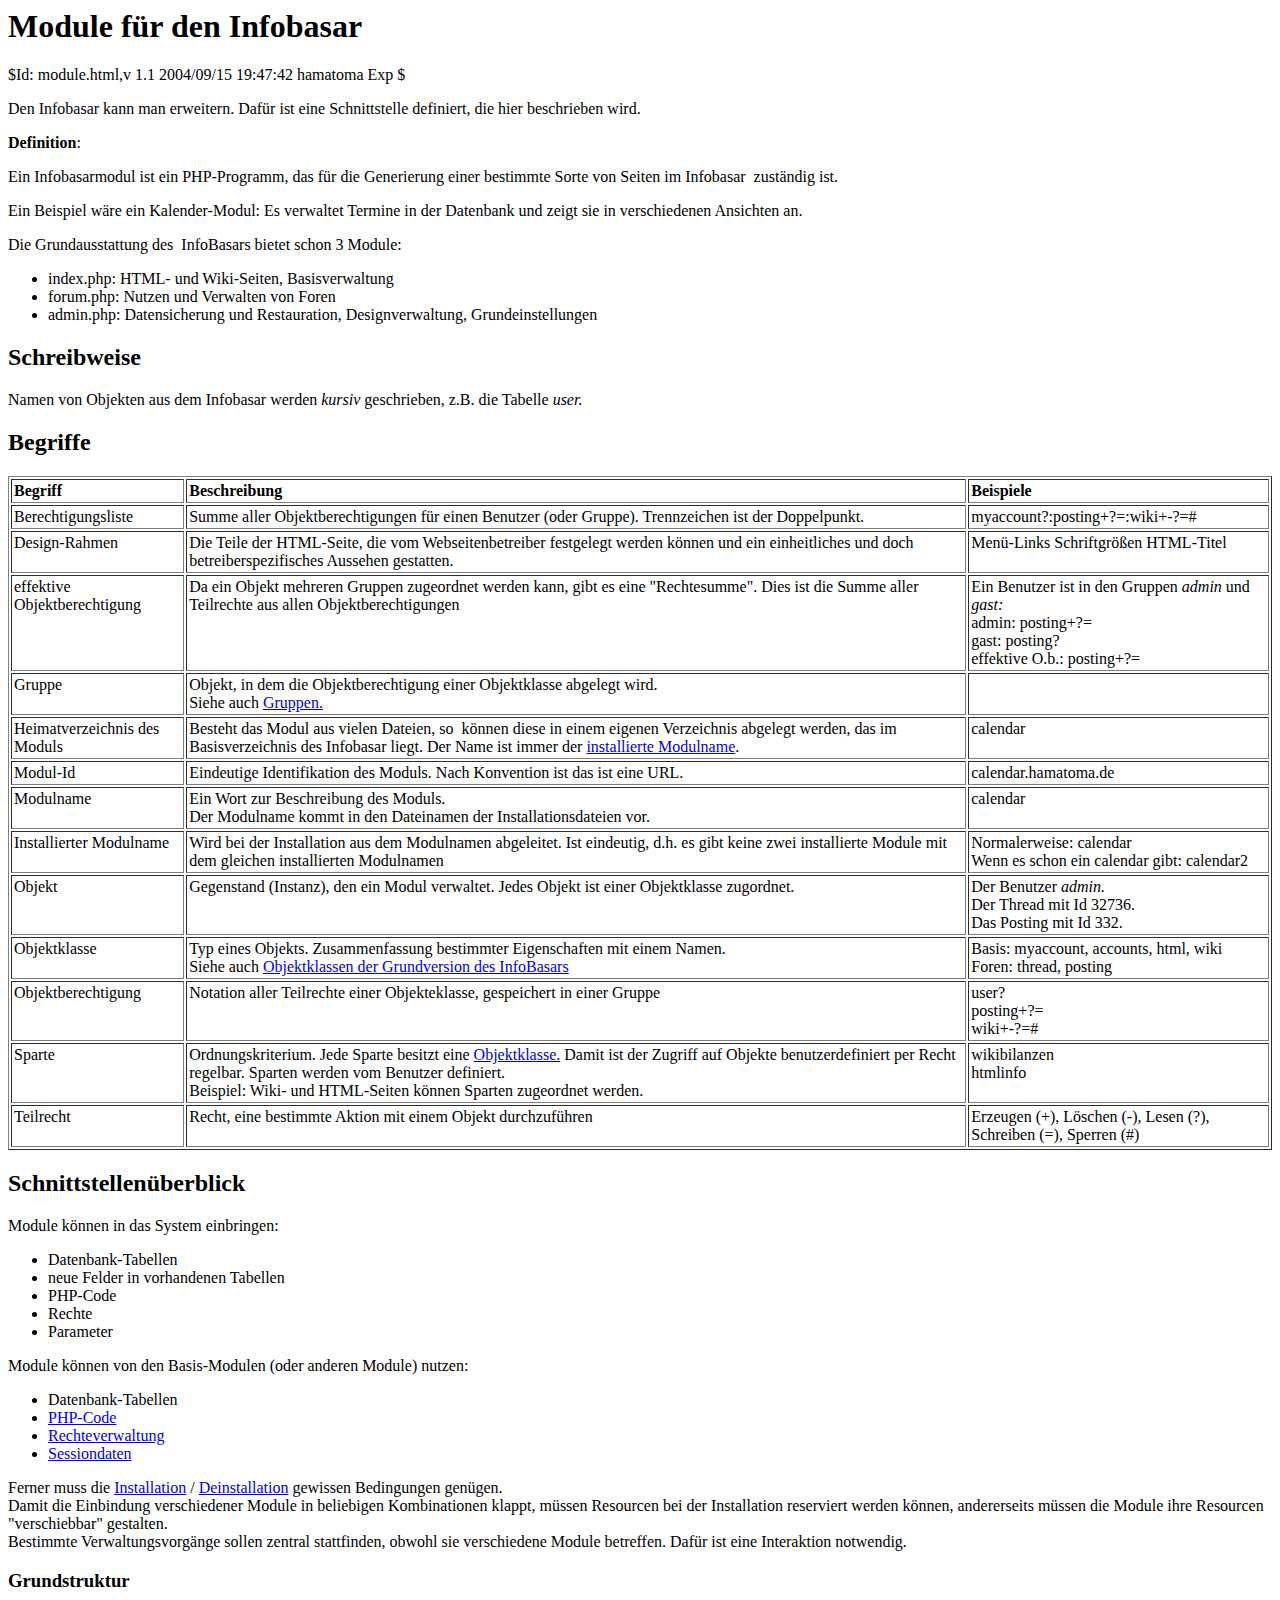
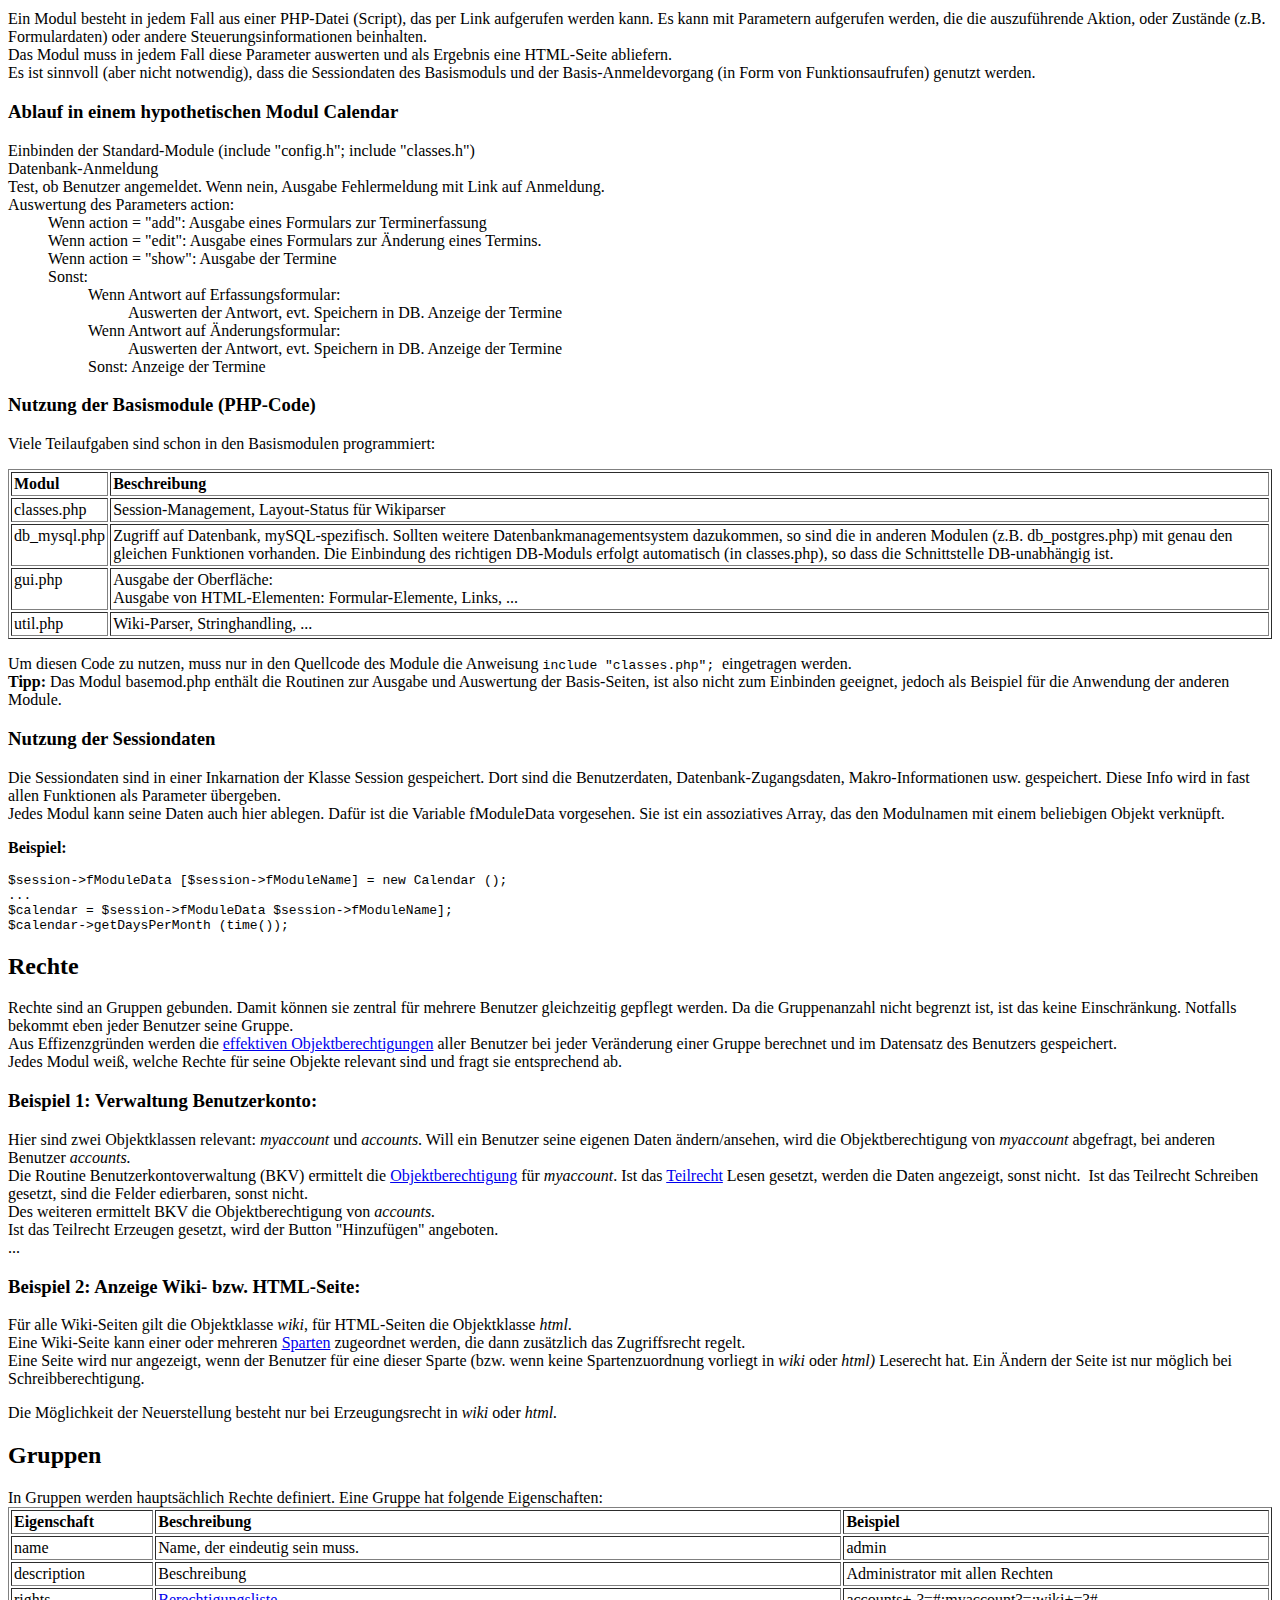
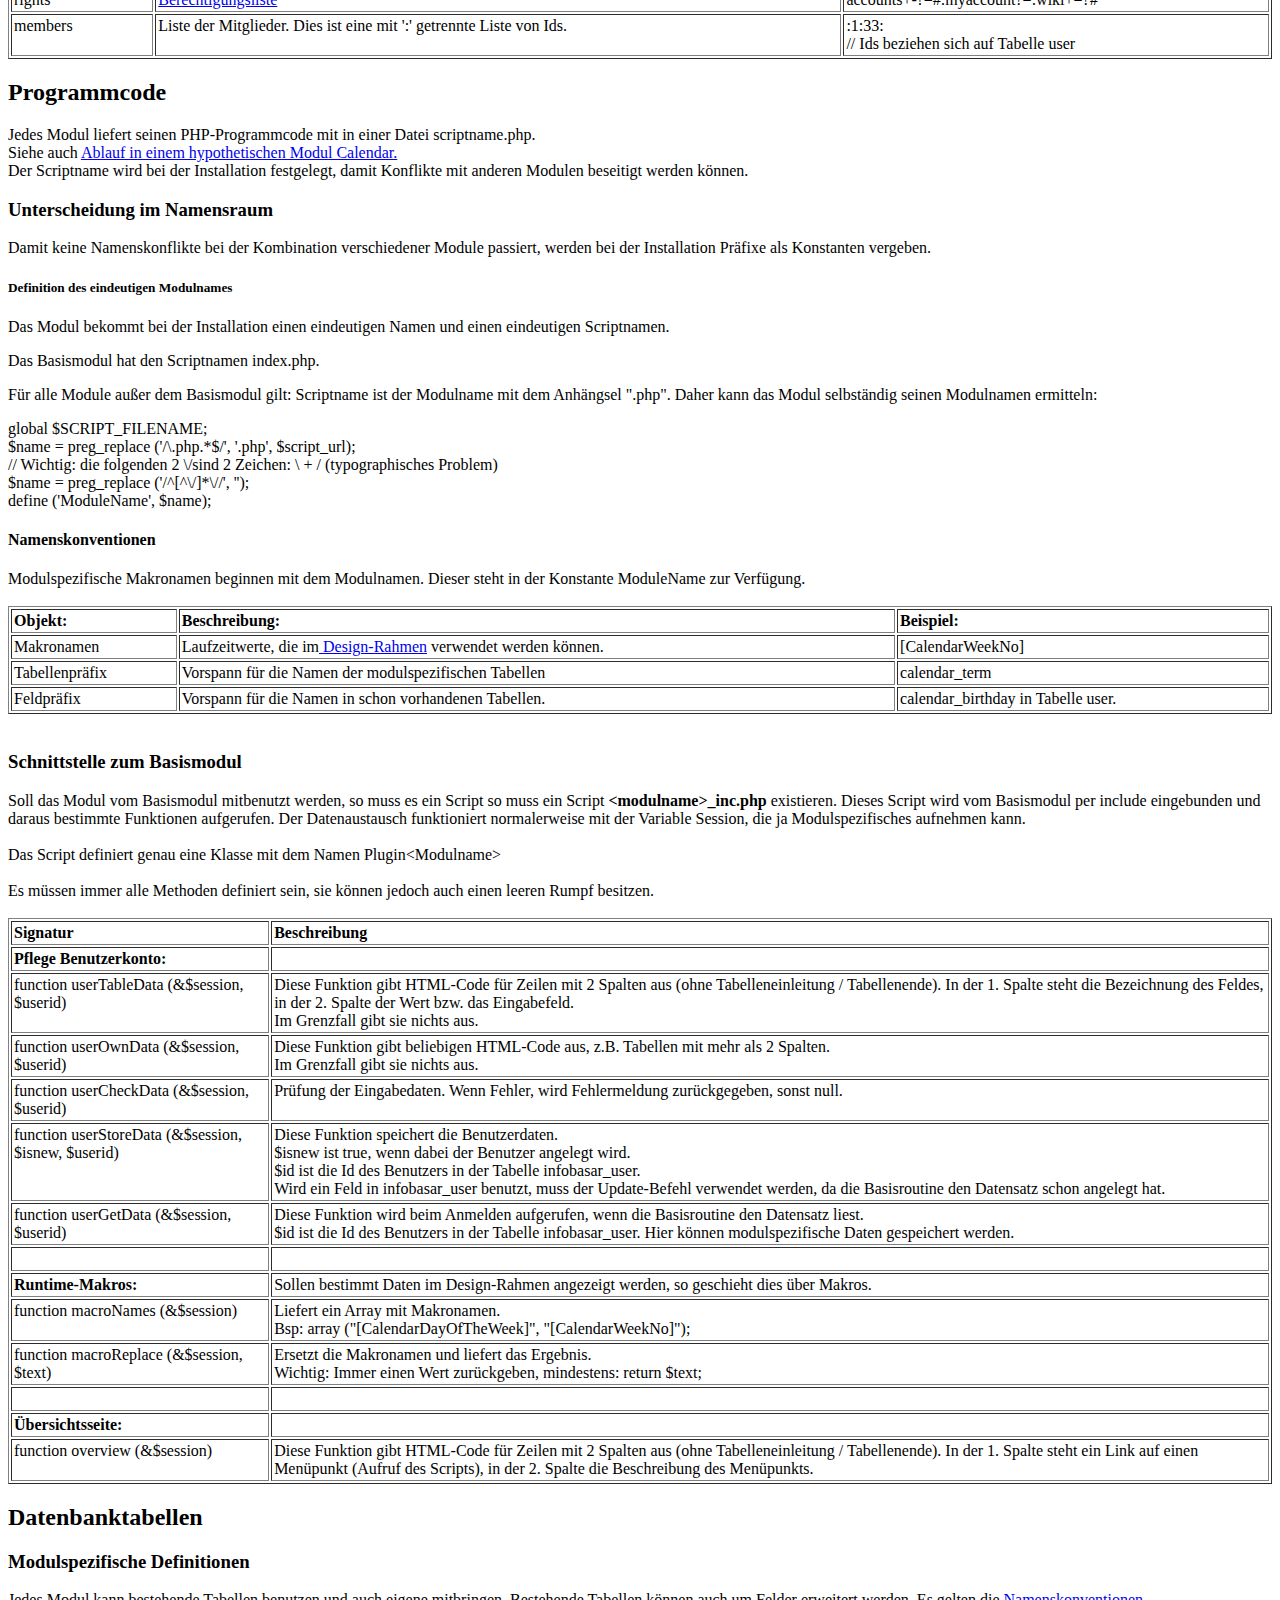
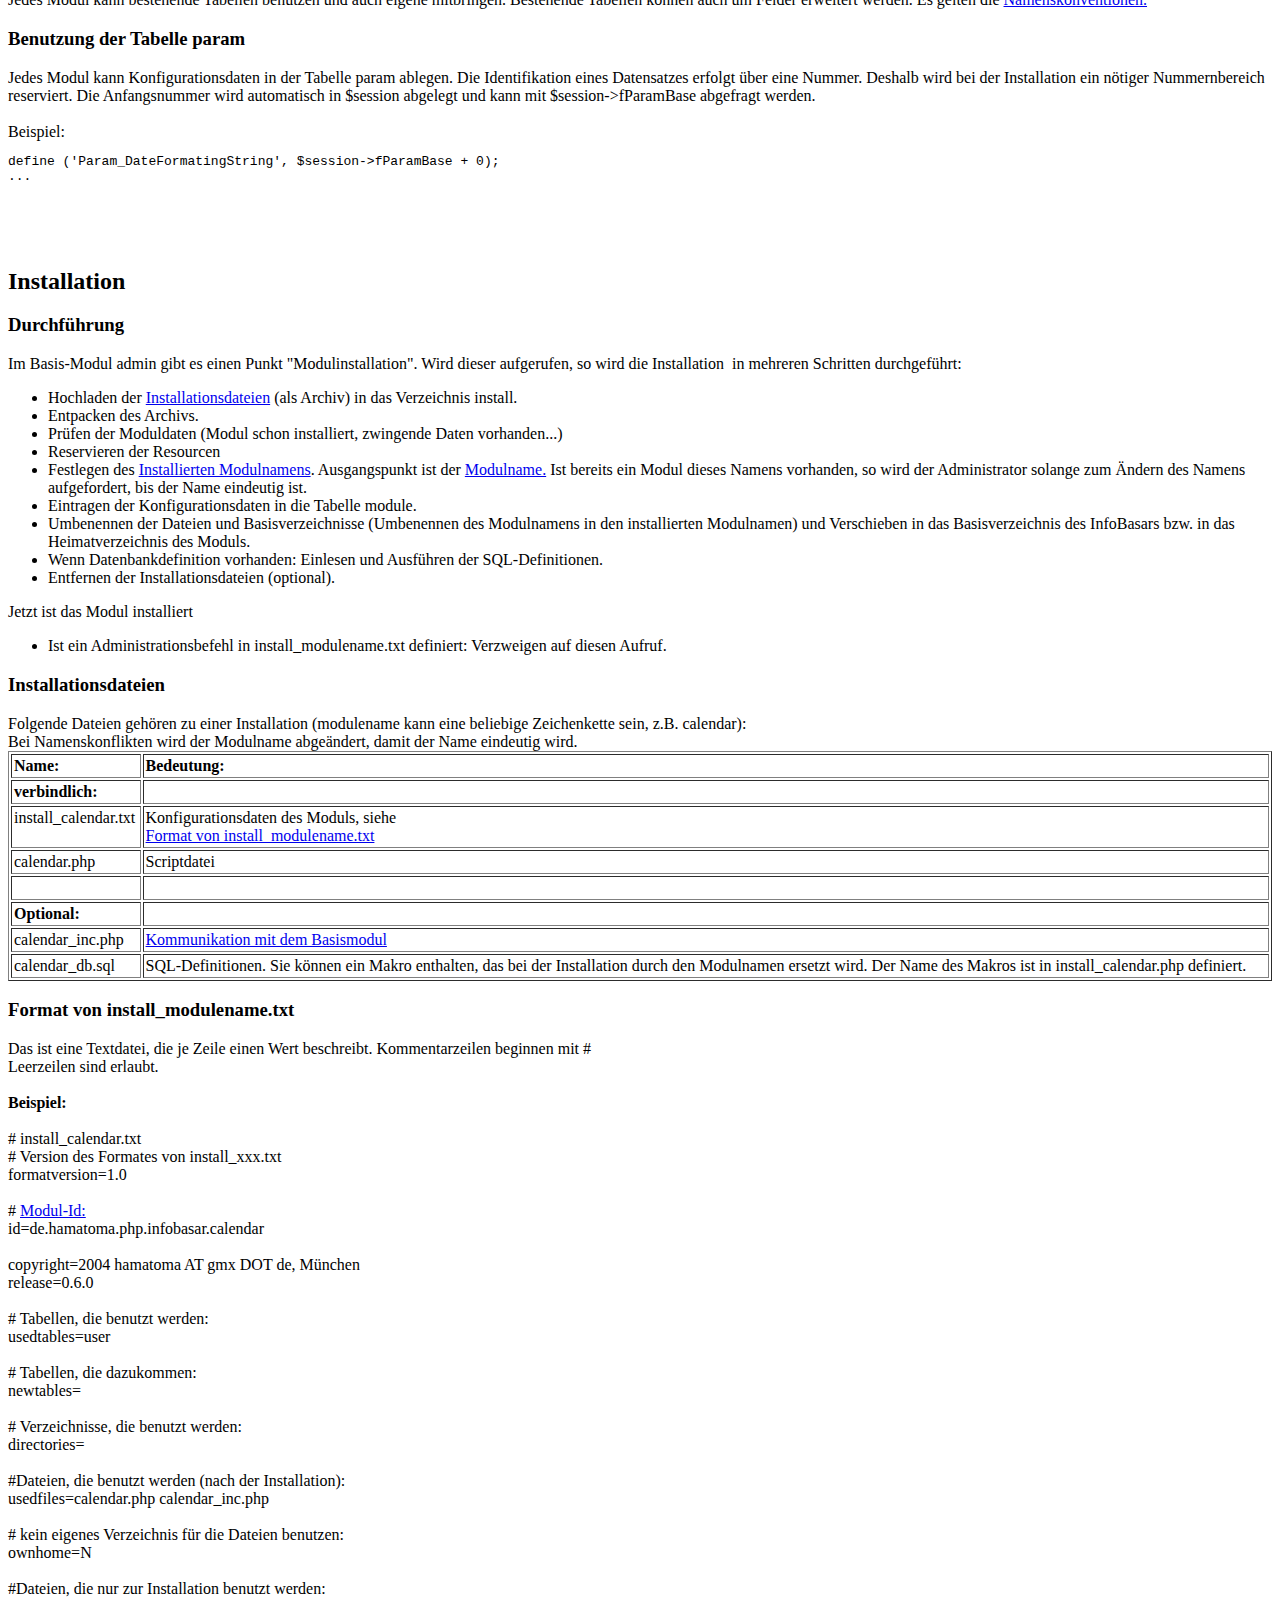
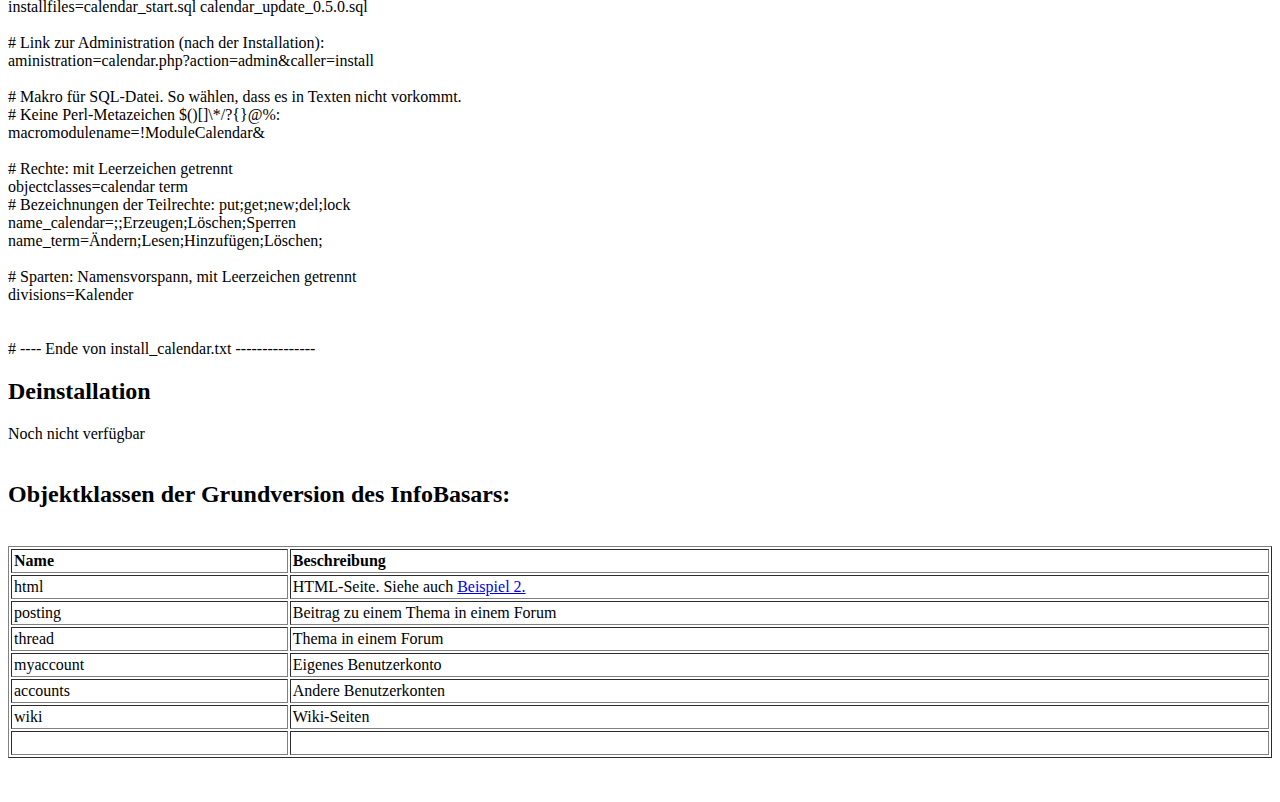
==== infobasar/docu/module.html @ 516bad2b "Neuer Start für Version 0.6" ====
<!DOCTYPE HTML PUBLIC "-//W3C//DTD HTML 4.01 Transitional//EN">
<html>
<head>
  <title>Module f&uuml;r den Infobasar</title>
  <meta content="">
  <style></style>
</head>
<body>
<h1>Module f&uuml;r den Infobasar</h1>
$Id: module.html,v 1.1 2004/09/15 19:47:42 hamatoma Exp $<br>
<p>Den Infobasar kann man erweitern. Daf&uuml;r ist eine Schnittstelle
definiert, die hier beschrieben wird.<br>
</p>
<span style="font-weight: bold;">Definition</span>:<br>
<p>Ein Infobasarmodul ist ein PHP-Programm, das f&uuml;r die
Generierung einer bestimmte Sorte von Seiten im Infobasar&nbsp;
zust&auml;ndig ist. </p>
<p>Ein Beispiel w&auml;re ein Kalender-Modul: Es verwaltet Termine in
der Datenbank und zeigt sie in verschiedenen Ansichten an.</p>
Die Grundausstattung des&nbsp; InfoBasars bietet schon 3 Module:<br>
<ul>
  <li>index.php: HTML- und Wiki-Seiten, Basisverwaltung<br>
  </li>
  <li>forum.php: Nutzen und Verwalten von Foren</li>
  <li>admin.php: Datensicherung und Restauration, Designverwaltung,
Grundeinstellungen<br>
  </li>
</ul>
<h2>Schreibweise</h2>
Namen von Objekten aus dem Infobasar werden <span
 style="font-style: italic;">kursiv</span> geschrieben, z.B. die
Tabelle <span style="font-style: italic;">user.</span><br>
<h2>Begriffe</h2>
<table style="text-align: left; width: 100%;" border="1" cellpadding="2"
 cellspacing="2">
  <tbody>
    <tr>
      <td style="vertical-align: top;"><span style="font-weight: bold;">Begriff</span><br>
      </td>
      <td style="vertical-align: top;"><span style="font-weight: bold;">Beschreibung</span><br>
      </td>
      <td style="vertical-align: top;"><span style="font-weight: bold;">Beispiele</span><br>
      </td>
    </tr>
    <tr>
      <td style="vertical-align: top;"><a name="Berechtigungsliste"></a>Berechtigungsliste<br>
      </td>
      <td style="vertical-align: top;">Summe aller Objektberechtigungen
f&uuml;r einen Benutzer (oder Gruppe). Trennzeichen ist der Doppelpunkt.<br>
      </td>
      <td style="vertical-align: top;">myaccount?:posting+?=:wiki+-?=#<br>
      </td>
    </tr>
    <tr>
      <td style="vertical-align: top;"><a name="Design-Rahmen"></a>Design-Rahmen<br>
      </td>
      <td style="vertical-align: top;">Die Teile der HTML-Seite, die
vom Webseitenbetreiber festgelegt werden k&ouml;nnen und ein
einheitliches und doch betreiberspezifisches Aussehen gestatten.<br>
      </td>
      <td style="vertical-align: top;">Men&uuml;-Links
Schriftgr&ouml;&szlig;en HTML-Titel<br>
      </td>
    </tr>
    <tr>
      <td style="vertical-align: top;"><a
 name="effektive_Objektberechtigung"></a>effektive Objektberechtigung<br>
      </td>
      <td style="vertical-align: top;">Da ein Objekt mehreren Gruppen
zugeordnet werden kann, gibt es eine "Rechtesumme". Dies ist die Summe
aller Teilrechte aus allen Objektberechtigungen<br>
      </td>
      <td style="vertical-align: top;">Ein Benutzer ist in den Gruppen <span
 style="font-style: italic;">admin</span> und <span
 style="font-style: italic;">gast:</span><br>
admin: posting+?=<br>
gast: posting?<br>
effektive O.b.: posting+?=</td>
    </tr>
    <tr>
      <td style="vertical-align: top;"><a name="Gruppe"></a>Gruppe<br>
      </td>
      <td style="vertical-align: top;">Objekt, in dem die
Objektberechtigung einer Objektklasse abgelegt wird. <br>
Siehe auch <a href="#Gruppen">Gruppen.</a><br>
      </td>
      <td style="vertical-align: top;"><br>
      </td>
    </tr>
    <tr>
      <td style="vertical-align: top;"><a
 name="Heimatverzeichnis_des_Moduls"></a>Heimatverzeichnis des Moduls<br>
      </td>
      <td style="vertical-align: top;">Besteht das Modul aus vielen
Dateien, so&nbsp; k&ouml;nnen diese in einem eigenen Verzeichnis
abgelegt werden, das im Basisverzeichnis des Infobasar liegt. Der Name
ist immer der <a href="#Installierter_Modulname">installierte Modulname</a>.<br>
      </td>
      <td style="vertical-align: top;">calendar<br>
      </td>
    </tr>
    <tr>
      <td style="vertical-align: top;"><a name="Modul-Id"></a>Modul-Id<br>
      </td>
      <td style="vertical-align: top;">Eindeutige Identifikation des
Moduls. Nach Konvention ist das ist eine URL.<br>
      </td>
      <td style="vertical-align: top;">calendar.hamatoma.de<br>
      </td>
    </tr>
    <tr>
      <td style="vertical-align: top;"><a name="Modulname"></a>Modulname<br>
      </td>
      <td style="vertical-align: top;">Ein Wort zur Beschreibung des
Moduls.<br>
Der Modulname kommt in den Dateinamen der Installationsdateien vor.<br>
      </td>
      <td style="vertical-align: top;">calendar<br>
      </td>
    </tr>
    <tr>
      <td style="vertical-align: top;"><a name="Installierter_Modulname"></a>Installierter
Modulname<br>
      </td>
      <td style="vertical-align: top;">Wird bei der Installation aus
dem Modulnamen abgeleitet. Ist eindeutig, d.h. es gibt keine zwei
installierte Module mit dem gleichen installierten Modulnamen<br>
      </td>
      <td style="vertical-align: top;">Normalerweise: calendar<br>
Wenn es schon ein calendar gibt: calendar2<br>
      </td>
    </tr>
    <tr>
      <td style="vertical-align: top;"><a name="Objekt"></a>Objekt<br>
      </td>
      <td style="vertical-align: top;">Gegenstand (Instanz), den ein
Modul verwaltet. Jedes Objekt ist einer Objektklasse zugordnet.<br>
      </td>
      <td style="vertical-align: top;">Der Benutzer <span
 style="font-style: italic;">admin.</span><br>
Der Thread mit Id 32736.<br>
Das Posting mit Id 332.<br>
      </td>
    </tr>
    <tr>
      <td style="vertical-align: top;"><a name="Objektklasse"></a>Objektklasse<br>
      </td>
      <td style="vertical-align: top;">Typ eines Objekts.
Zusammenfassung bestimmter Eigenschaften mit einem Namen.<br>
Siehe auch <a href="#Objektklassen_der_Grundversion_des">Objektklassen
der Grundversion des InfoBasars</a><br>
      </td>
      <td style="vertical-align: top;">Basis: myaccount, accounts,
html,
wiki<br>
Foren: thread, posting<br>
      </td>
    </tr>
    <tr>
      <td style="vertical-align: top;"><a name="Objektberechtigung"></a>Objektberechtigung<br>
      </td>
      <td style="vertical-align: top;">Notation aller Teilrechte einer
Objekteklasse, gespeichert in einer Gruppe<br>
      </td>
      <td style="vertical-align: top;">user?<br>
posting+?=<br>
wiki+-?=#<br>
      </td>
    </tr>
    <tr>
      <td style="vertical-align: top;"><a name="Sparte"></a>Sparte<br>
      </td>
      <td style="vertical-align: top;">Ordnungskriterium. Jede Sparte
besitzt eine <a href="#Objektklasse">Objektklasse.</a> Damit ist der
Zugriff auf Objekte benutzerdefiniert per Recht regelbar. Sparten
werden vom Benutzer definiert.<br>
Beispiel: Wiki- und HTML-Seiten k&ouml;nnen Sparten zugeordnet werden.</td>
      <td style="vertical-align: top;">wikibilanzen<br>
htmlinfo<br>
      </td>
    </tr>
    <tr>
      <td style="vertical-align: top;"><a name="Teilrecht"></a>Teilrecht<br>
      </td>
      <td style="vertical-align: top;">Recht, eine bestimmte Aktion mit
einem Objekt durchzuf&uuml;hren<br>
      </td>
      <td style="vertical-align: top;">Erzeugen (+), L&ouml;schen (-),
Lesen (?), Schreiben (=), Sperren (#)</td>
    </tr>
  </tbody>
</table>
<h2>Schnittstellen&uuml;berblick<br>
</h2>
Module k&ouml;nnen in das System einbringen:<br>
<ul>
  <li>Datenbank-Tabellen</li>
  <li>neue Felder in vorhandenen Tabellen<br>
  </li>
  <li>PHP-Code</li>
  <li>Rechte</li>
  <li>Parameter<br>
  </li>
</ul>
Module k&ouml;nnen von den Basis-Modulen (oder anderen Module) nutzen:<br>
<ul>
  <li>Datenbank-Tabellen</li>
  <li><a href="#Nutzung_der_Basismodule_PHP-Code">PHP-Code</a><br>
  </li>
  <li><a href="#Rechte">Rechteverwaltung</a></li>
  <li><a href="#Nutzung_der_Sessiondaten">Sessiondaten</a></li>
</ul>
Ferner muss die <a href="#Installation">Installation</a> / <a
 href="#Deinstallation">Deinstallation</a> gewissen Bedingungen
gen&uuml;gen.<br>
Damit die Einbindung verschiedener Module in beliebigen Kombinationen
klappt, m&uuml;ssen Resourcen bei der Installation reserviert werden
k&ouml;nnen, andererseits m&uuml;ssen die Module ihre Resourcen
"verschiebbar" gestalten.<br>
Bestimmte Verwaltungsvorg&auml;nge sollen zentral stattfinden, obwohl
sie verschiedene Module betreffen. Daf&uuml;r ist eine Interaktion
notwendig. <br>
<h3>Grundstruktur</h3>
Ein Modul besteht in jedem Fall aus einer PHP-Datei (Script), das per
Link
aufgerufen werden kann. Es kann mit Parametern aufgerufen werden, die
die auszuf&uuml;hrende Aktion, oder Zust&auml;nde (z.B. Formulardaten)
oder andere Steuerungsinformationen beinhalten.<br>
Das Modul muss in jedem Fall diese Parameter auswerten und als Ergebnis
eine HTML-Seite abliefern.<br>
Es ist sinnvoll (aber nicht notwendig), dass die Sessiondaten des
Basismoduls und der Basis-Anmeldevorgang (in Form von
Funktionsaufrufen) genutzt werden.<br>
<h3><a name="Ablauf_in_einem_hypothetischen_Modul"></a>Ablauf in einem
hypothetischen Modul Calendar</h3>
Einbinden der Standard-Module (include "config.h"; include "classes.h")<br>
Datenbank-Anmeldung<br>
Test, ob Benutzer angemeldet. Wenn nein, Ausgabe Fehlermeldung mit Link
auf Anmeldung.<br>
Auswertung des Parameters action:<br>
<div style="margin-left: 40px;">Wenn action = "add": Ausgabe eines
Formulars zur Terminerfassung<br>
Wenn action = "edit": Ausgabe eines Formulars zur &Auml;nderung eines
Termins.<br>
Wenn action = "show": Ausgabe der Termine<br>
Sonst: <br>
<div style="margin-left: 40px;">Wenn Antwort auf Erfassungsformular: <br>
<div style="margin-left: 40px;">Auswerten der Antwort, evt. Speichern
in DB. Anzeige der Termine<br>
</div>
Wenn Antwort auf &Auml;nderungsformular:
<div style="margin-left: 40px;">Auswerten der Antwort, evt. Speichern
in DB. Anzeige der Termine<br>
</div>
Sonst: Anzeige der Termine <br>
</div>
</div>
<h3><a name="Nutzung_der_Basismodule_PHP-Code"></a>Nutzung der
Basismodule (PHP-Code)<br>
</h3>
<p>Viele Teilaufgaben sind schon in den Basismodulen programmiert:</p>
<table style="text-align: left; width: 100%;" border="1" cellpadding="2"
 cellspacing="2">
  <tbody>
    <tr>
      <td style="vertical-align: top;"><span style="font-weight: bold;">Modul</span><br>
      </td>
      <td style="vertical-align: top;"><span style="font-weight: bold;">Beschreibung</span><br>
      </td>
    </tr>
    <tr>
      <td style="vertical-align: top;">classes.php<br>
      </td>
      <td style="vertical-align: top;">Session-Management,
Layout-Status f&uuml;r Wikiparser<br>
      </td>
    </tr>
    <tr>
      <td style="vertical-align: top;">db_mysql.php<br>
      </td>
      <td style="vertical-align: top;">Zugriff auf Datenbank,
mySQL-spezifisch. Sollten weitere Datenbankmanagementsystem dazukommen,
so sind die in anderen Modulen (z.B. db_postgres.php) mit genau den
gleichen Funktionen vorhanden. Die Einbindung des richtigen DB-Moduls
erfolgt automatisch (in classes.php), so dass die Schnittstelle
DB-unabh&auml;ngig ist.<br>
      </td>
    </tr>
    <tr>
      <td style="vertical-align: top;">gui.php<br>
      </td>
      <td style="vertical-align: top;">Ausgabe der Oberfl&auml;che:<br>
Ausgabe von HTML-Elementen: Formular-Elemente, Links, ...<br>
      </td>
    </tr>
    <tr>
      <td style="vertical-align: top;">util.php<br>
      </td>
      <td style="vertical-align: top;">Wiki-Parser, Stringhandling, ...<br>
      </td>
    </tr>
  </tbody>
</table>
<p>Um diesen Code zu nutzen, muss nur in den Quellcode des Module die
Anweisung <code>include "classes.php"; </code>
eingetragen werden.<br>
<span style="font-weight: bold;">Tipp:</span> Das Modul basemod.php
enth&auml;lt die Routinen zur Ausgabe und Auswertung der Basis-Seiten,
ist also nicht zum Einbinden geeignet, jedoch als Beispiel f&uuml;r die
Anwendung der anderen Module.<br>
</p>
<h3><a name="Nutzung_der_Sessiondaten"></a>Nutzung der Sessiondaten</h3>
Die Sessiondaten sind in einer Inkarnation der Klasse Session
gespeichert. Dort sind die Benutzerdaten, Datenbank-Zugangsdaten,
Makro-Informationen usw. gespeichert. Diese Info wird in fast allen
Funktionen als Parameter &uuml;bergeben.<br>
Jedes Modul kann seine Daten auch hier ablegen. Daf&uuml;r ist die
Variable fModuleData vorgesehen. Sie ist ein assoziatives Array, das
den Modulnamen mit einem beliebigen Objekt verkn&uuml;pft.<br>
<p><span style="font-weight: bold;">Beispiel:</span><code></code></p>
<p><code></code></p>
<code>$session-&gt;fModuleData [$session-&gt;fModuleName] = new
Calendar ();<br>
...<br>
$calendar = $session-&gt;fModuleData </code><code>$session-&gt;fModuleName</code><code>];<br>
$calendar-&gt;getDaysPerMonth (time());<br>
</code>
<h2><a name="Rechte"></a>Rechte</h2>
Rechte sind an Gruppen gebunden. Damit k&ouml;nnen sie zentral f&uuml;r
mehrere Benutzer gleichzeitig gepflegt werden. Da die Gruppenanzahl
nicht begrenzt ist,
ist das keine Einschr&auml;nkung. Notfalls bekommt eben jeder Benutzer
seine Gruppe.<br>
Aus Effizenzgr&uuml;nden werden die <a
 href="#effektive_Objektberechtigung">effektiven Objektberechtigungen</a>
aller Benutzer bei jeder Ver&auml;nderung einer Gruppe berechnet und im
Datensatz des Benutzers gespeichert.<br>
Jedes Modul wei&szlig;, welche Rechte f&uuml;r seine Objekte relevant
sind und fragt sie entsprechend ab.<br>
<h3>Beispiel 1: Verwaltung Benutzerkonto:</h3>
Hier sind zwei Objektklassen relevant: <span
 style="font-style: italic;">myaccount</span> und <span
 style="font-style: italic;">accounts</span>. Will ein Benutzer seine
eigenen Daten &auml;ndern/ansehen, wird die Objektberechtigung von <span
 style="font-style: italic;">myaccount</span>
abgefragt, bei anderen Benutzer <span style="font-style: italic;">accounts.</span><br>
Die Routine Benutzerkontoverwaltung (BKV) ermittelt die <a
 href="#effektive_Objektberechtigung">Objektberechtigung</a>
f&uuml;r <span style="font-style: italic;">myaccount</span>. Ist das <a
 href="#Teilrecht">Teilrecht</a> Lesen
gesetzt, werden die Daten angezeigt, sonst nicht.&nbsp; Ist das
Teilrecht Schreiben gesetzt, sind die Felder edierbaren, sonst nicht.<br>
Des weiteren ermittelt BKV die Objektberechtigung von <span
 style="font-style: italic;">accounts.</span><br>
Ist das Teilrecht Erzeugen gesetzt, wird der Button "Hinzuf&uuml;gen"
angeboten.<br>
...<br>
<h3><a name="Beispiel_2"></a>Beispiel 2: Anzeige Wiki- bzw. HTML-Seite:<br>
</h3>
F&uuml;r alle Wiki-Seiten gilt die Objektklasse <span
 style="font-style: italic;">wiki</span>, f&uuml;r HTML-Seiten die
Objektklasse <span style="font-style: italic;">html</span>.<br>
Eine Wiki-Seite kann einer oder mehreren <a href="#Sparte">Sparten</a>
zugeordnet werden, die dann zus&auml;tzlich das Zugriffsrecht regelt.<br>
Eine Seite wird nur angezeigt, wenn der Benutzer f&uuml;r eine dieser
Sparte (bzw. wenn keine Spartenzuordnung vorliegt in <span
 style="font-style: italic;">wiki</span> oder <span
 style="font-style: italic;">html)</span> Leserecht hat. Ein
&Auml;ndern der Seite ist nur m&ouml;glich bei Schreibberechtigung.<br>
<p>Die M&ouml;glichkeit der Neuerstellung besteht nur bei
Erzeugungsrecht in <span style="font-style: italic;">wiki</span> oder <span
 style="font-style: italic;">html.</span></p>
<h2><a name="Gruppen"></a>Gruppen</h2>
In Gruppen werden haupts&auml;chlich Rechte definiert. Eine Gruppe hat
folgende Eigenschaften:<br>
<table style="text-align: left; width: 100%;" border="1" cellpadding="2"
 cellspacing="2">
  <tbody>
    <tr>
      <td style="vertical-align: top;"><span style="font-weight: bold;">Eigenschaft</span><br>
      </td>
      <td style="vertical-align: top;"><span style="font-weight: bold;">Beschreibung</span><br>
      </td>
      <td style="vertical-align: top;"><span style="font-weight: bold;">Beispiel</span><br>
      </td>
    </tr>
    <tr>
      <td style="vertical-align: top;">name<br>
      </td>
      <td style="vertical-align: top;">Name, der eindeutig sein muss.<br>
      </td>
      <td style="vertical-align: top;">admin<br>
      </td>
    </tr>
    <tr>
      <td style="vertical-align: top;">description<br>
      </td>
      <td style="vertical-align: top;">Beschreibung<br>
      </td>
      <td style="vertical-align: top;">Administrator mit allen Rechten<br>
      </td>
    </tr>
    <tr>
      <td style="vertical-align: top;">rights<br>
      </td>
      <td style="vertical-align: top;"><a href="#Berechtigungsliste">Berechtigungsliste</a>
      </td>
      <td style="vertical-align: top;">accounts+-?=#:myaccount?=:wiki+=?#<br>
      </td>
    </tr>
    <tr>
      <td style="vertical-align: top;">members<br>
      </td>
      <td style="vertical-align: top;">Liste der Mitglieder. Dies ist
eine mit ':' getrennte Liste von Ids.<br>
      </td>
      <td style="vertical-align: top;">:1:33:<br>
// Ids beziehen sich auf Tabelle user </td>
    </tr>
  </tbody>
</table>
<h2>Programmcode</h2>
Jedes Modul liefert seinen PHP-Programmcode mit in einer Datei
scriptname.php. <br>
Siehe auch <a href="#Ablauf_in_einem_hypothetischen_Modul">Ablauf in
einem hypothetischen Modul Calendar.</a><br>
Der Scriptname wird bei der Installation festgelegt, damit Konflikte
mit anderen Modulen beseitigt werden k&ouml;nnen.<br>
<h3>Unterscheidung im Namensraum</h3>
<p>Damit keine Namenskonflikte bei der Kombination verschiedener Module
passiert, werden bei der Installation Pr&auml;fixe als Konstanten
vergeben.<br>
</p>
<h5>Definition des eindeutigen Modulnames<br>
</h5>
<p>Das Modul bekommt bei der Installation einen eindeutigen
Namen und einen eindeutigen Scriptnamen.</p>
<p>Das Basismodul hat den Scriptnamen index.php.<br>
</p>
<p>F&uuml;r alle Module au&szlig;er dem Basismodul gilt: Scriptname ist
der Modulname mit dem Anh&auml;ngsel ".php". Daher
kann das Modul selbst&auml;ndig seinen Modulnamen ermitteln:</p>
<p>global $SCRIPT_FILENAME;<br>
$name = preg_replace ('/\.php.*$/', '.php', $script_url);<br>
// Wichtig: die folgenden 2 \/sind 2 Zeichen: \ + / (typographisches
Problem)<br>
$name = preg_replace ('/^[^\/]*\//', '');<br>
define ('ModuleName', $name); <br>
</p>
<h4><a name="Namenskonventionen"></a>Namenskonventionen</h4>
Modulspezifische Makronamen beginnen mit dem Modulnamen. Dieser steht
in der Konstante ModuleName zur Verf&uuml;gung.<br>
<br>
<table style="text-align: left; width: 100%;" border="1" cellpadding="2"
 cellspacing="2">
  <tbody>
    <tr>
      <td style="vertical-align: top; font-weight: bold;">Objekt:<br>
      </td>
      <td style="vertical-align: top;"><span style="font-weight: bold;">Beschreibung:</span><br>
      </td>
      <td style="vertical-align: top;"><span style="font-weight: bold;">Beispiel:</span><br>
      </td>
    </tr>
    <tr>
      <td style="vertical-align: top;">Makronamen<br>
      </td>
      <td style="vertical-align: top;">Laufzeitwerte, die im<a
 href="#Design-Rahmen"> Design-Rahmen</a> verwendet werden k&ouml;nnen.<br>
      </td>
      <td style="vertical-align: top;">[CalendarWeekNo]<br>
      </td>
    </tr>
    <tr>
      <td style="vertical-align: top;">Tabellenpr&auml;fix<br>
      </td>
      <td style="vertical-align: top;">Vorspann f&uuml;r die Namen der
modulspezifischen Tabellen<br>
      </td>
      <td style="vertical-align: top;">calendar_term<br>
      </td>
    </tr>
    <tr>
      <td style="vertical-align: top;">Feldpr&auml;fix<br>
      </td>
      <td style="vertical-align: top;">Vorspann f&uuml;r die Namen in
schon vorhandenen Tabellen.<br>
      </td>
      <td style="vertical-align: top;">calendar_birthday in Tabelle
user.<br>
      </td>
    </tr>
  </tbody>
</table>
<br>
<h3><a name="Schnittstelle_zum_Basismodul"></a>Schnittstelle zum
Basismodul</h3>
Soll das Modul vom Basismodul mitbenutzt werden, so muss es ein Script
so muss ein Script <span style="font-weight: bold;">&lt;modulname&gt;_inc.php</span>
existieren. Dieses Script wird vom
Basismodul per include eingebunden und daraus bestimmte Funktionen
aufgerufen. Der Datenaustausch funktioniert normalerweise mit der
Variable Session, die ja Modulspezifisches aufnehmen kann.<br>
<br>
Das Script definiert genau eine Klasse mit dem Namen
Plugin&lt;Modulname&gt;<br>
<br>
Es m&uuml;ssen immer alle Methoden definiert sein, sie k&ouml;nnen
jedoch auch einen leeren Rumpf besitzen.<br>
<br>
<table style="text-align: left; width: 100%;" border="1" cellpadding="2"
 cellspacing="2">
  <tbody>
    <tr>
      <td style="vertical-align: top;"><span style="font-weight: bold;">Signatur</span><br>
      </td>
      <td style="vertical-align: top;"><span style="font-weight: bold;">Beschreibung</span><br>
      </td>
    </tr>
    <tr>
      <td style="vertical-align: top;"><span style="font-weight: bold;">Pflege
Benutzerkonto:</span><br>
      </td>
      <td style="vertical-align: top;"><br>
      </td>
    </tr>
    <tr>
      <td style="vertical-align: top;">function userTableData
(&amp;$session, $userid)<br>
      </td>
      <td style="vertical-align: top;">Diese Funktion gibt HTML-Code
f&uuml;r Zeilen mit 2 Spalten aus (ohne Tabelleneinleitung /
Tabellenende). In der 1. Spalte steht die Bezeichnung des Feldes, in
der 2. Spalte der Wert bzw. das Eingabefeld.<br>
Im Grenzfall gibt sie nichts aus.<br>
      </td>
    </tr>
    <tr>
      <td style="vertical-align: top;">function userOwnData
(&amp;$session, $userid)<br>
      </td>
      <td style="vertical-align: top;">Diese Funktion gibt beliebigen
HTML-Code aus, z.B. Tabellen mit mehr als 2 Spalten.<br>
Im Grenzfall gibt sie nichts aus.<br>
      </td>
    </tr>
    <tr>
      <td style="vertical-align: top;">function userCheckData
(&amp;$session, $userid)</td>
      <td style="vertical-align: top;">Pr&uuml;fung der Eingabedaten.
Wenn Fehler, wird Fehlermeldung zur&uuml;ckgegeben, sonst null.<br>
      <br>
      </td>
    </tr>
    <tr>
      <td style="vertical-align: top;">function userStoreData
(&amp;$session, $isnew, $userid)<br>
      </td>
      <td style="vertical-align: top;">Diese Funktion speichert die
Benutzerdaten. <br>
$isnew ist true, wenn dabei der Benutzer angelegt wird.<br>
$id ist die Id des Benutzers in der Tabelle infobasar_user.<br>
Wird ein Feld in infobasar_user benutzt, muss der Update-Befehl
verwendet werden, da die Basisroutine den Datensatz schon angelegt hat.
      <br>
      </td>
    </tr>
    <tr>
      <td style="vertical-align: top;">function userGetData
(&amp;$session, $userid)<br>
      </td>
      <td style="vertical-align: top;">Diese Funktion wird beim
Anmelden aufgerufen, wenn die Basisroutine den Datensatz liest.<br>
$id ist die Id des Benutzers in der Tabelle infobasar_user. Hier
k&ouml;nnen modulspezifische Daten gespeichert werden.<br>
      </td>
    </tr>
    <tr>
      <td style="vertical-align: top;"><br>
      </td>
      <td style="vertical-align: top;"><br>
      </td>
    </tr>
    <tr>
      <td style="vertical-align: top;"><span style="font-weight: bold;">Runtime-Makros:</span><br>
      </td>
      <td style="vertical-align: top;">Sollen bestimmt Daten im
Design-Rahmen angezeigt werden, so geschieht dies &uuml;ber Makros.</td>
    </tr>
    <tr>
      <td style="vertical-align: top;">function macroNames
(&amp;$session)<br>
      </td>
      <td style="vertical-align: top;">Liefert ein Array mit
Makronamen. <br>
Bsp: array ("[CalendarDayOfTheWeek]", "[CalendarWeekNo]");<br>
      </td>
    </tr>
    <tr>
      <td style="vertical-align: top;">function macroReplace
(&amp;$session, $text)<br>
      </td>
      <td style="vertical-align: top;">Ersetzt die Makronamen und
liefert das Ergebnis.<br>
Wichtig: Immer einen Wert zur&uuml;ckgeben, mindestens: return $text;<br>
      </td>
    </tr>
    <tr>
      <td style="vertical-align: top;"><br>
      </td>
      <td style="vertical-align: top;"><br>
      </td>
    </tr>
    <tr>
      <td style="vertical-align: top;"><span style="font-weight: bold;">&Uuml;bersichtsseite:</span><br>
      </td>
      <td style="vertical-align: top;"><br>
      </td>
    </tr>
    <tr>
      <td style="vertical-align: top;">function overview (&amp;$session)<br>
      </td>
      <td style="vertical-align: top;">Diese Funktion gibt HTML-Code
f&uuml;r Zeilen mit 2 Spalten aus (ohne Tabelleneinleitung /
Tabellenende). In der 1. Spalte steht ein Link auf einen Men&uuml;punkt
(Aufruf des Scripts), in
der 2. Spalte die Beschreibung des Men&uuml;punkts.<br>
      </td>
    </tr>
  </tbody>
</table>
<span style="font-weight: bold;"></span>
<h2>Datenbanktabellen</h2>
<h3>Modulspezifische Definitionen</h3>
Jedes Modul kann bestehende Tabellen benutzen und auch eigene
mitbringen. Bestehende Tabellen k&ouml;nnen auch um Felder erweitert
werden. Es gelten die <a href="#Namenskonventionen">Namenskonventionen.</a><br>
<h3>Benutzung der Tabelle param</h3>
Jedes Modul kann Konfigurationsdaten in der Tabelle param ablegen. Die
Identifikation eines Datensatzes erfolgt &uuml;ber eine Nummer. Deshalb
wird bei der Installation ein n&ouml;tiger Nummernbereich reserviert.
Die Anfangsnummer wird automatisch in $session abgelegt und kann mit
$session-&gt;fParamBase abgefragt werden.<br>
<br>
Beispiel:<br>
<pre>define ('Param_DateFormatingString', $session-&gt;fParamBase + 0);<br>...<br><br></pre>
<br>
<br>
<h2><a name="Installation"></a>Installation</h2>
<h3>Durchf&uuml;hrung</h3>
Im Basis-Modul admin gibt es einen Punkt "Modulinstallation". Wird
dieser aufgerufen, so wird die Installation&nbsp; in mehreren Schritten
durchgef&uuml;hrt:<br>
<ul>
  <li>Hochladen der <a href="#Installationsdateien">Installationsdateien</a>
(als Archiv) in das Verzeichnis install.</li>
  <li>Entpacken des Archivs.<br>
  </li>
  <li>Pr&uuml;fen der Moduldaten (Modul schon installiert, zwingende
Daten vorhanden...)</li>
  <li>Reservieren der Resourcen</li>
  <li>Festlegen des <a href="#Installierter_Modulname">Installierten
Modulnamens</a>. Ausgangspunkt ist der <a href="#Modulname">Modulname.</a>
Ist bereits ein Modul dieses Namens vorhanden, so wird der
Administrator solange zum &Auml;ndern des Namens aufgefordert, bis der
Name eindeutig ist.</li>
  <li>Eintragen der Konfigurationsdaten in die Tabelle module.<br>
  </li>
  <li>Umbenennen der Dateien und Basisverzeichnisse (Umbenennen des
Modulnamens in den installierten Modulnamen) und Verschieben in das
Basisverzeichnis des InfoBasars bzw. in das Heimatverzeichnis des
Moduls.<br>
  </li>
  <li>Wenn Datenbankdefinition vorhanden: Einlesen und Ausf&uuml;hren
der SQL-Definitionen.</li>
  <li>Entfernen der Installationsdateien (optional).<br>
  </li>
</ul>
Jetzt ist das Modul installiert<br>
<ul>
  <li>Ist ein Administrationsbefehl in install_modulename.txt
definiert: Verzweigen auf diesen Aufruf.<br>
  </li>
</ul>
<h3><a name="Installationsdateien"></a>Installationsdateien</h3>
Folgende Dateien geh&ouml;ren zu einer Installation (modulename kann
eine beliebige Zeichenkette sein, z.B. calendar):<br>
Bei Namenskonflikten wird der Modulname abge&auml;ndert, damit der Name
eindeutig wird.<br>
<table style="text-align: left; width: 100%;" border="1" cellpadding="2"
 cellspacing="2">
  <tbody>
    <tr>
      <td style="vertical-align: top;"><span style="font-weight: bold;">Name:</span><br>
      </td>
      <td style="vertical-align: top;"><span style="font-weight: bold;">Bedeutung:</span><br>
      </td>
    </tr>
    <tr>
      <td style="vertical-align: top;"> <span
 style="font-weight: bold;">verbindlich:</span> </td>
      <td style="vertical-align: top;"><br>
      </td>
    </tr>
    <tr>
      <td style="vertical-align: top;">install_calendar.txt</td>
      <td style="vertical-align: top;">Konfigurationsdaten des Moduls,
siehe <br>
      <a href="#Format_von_install_modulename_txt">Format von
install_modulename.txt</a> </td>
    </tr>
    <tr>
      <td style="vertical-align: top;">calendar.php</td>
      <td style="vertical-align: top;">Scriptdatei<br>
      </td>
    </tr>
    <tr>
      <td style="vertical-align: top;"><br>
      </td>
      <td style="vertical-align: top;"><br>
      </td>
    </tr>
    <tr>
      <td style="vertical-align: top;"><span style="font-weight: bold;">Optional:</span><br>
      </td>
      <td style="vertical-align: top;"><br>
      </td>
    </tr>
    <tr>
      <td style="vertical-align: top;">calendar_inc.php<br>
      </td>
      <td style="vertical-align: top;"><a
 href="#Schnittstelle_zum_Basismodul">Kommunikation mit dem Basismodul</a><br>
      </td>
    </tr>
    <tr>
      <td style="vertical-align: top;">calendar_db.sql<br>
      </td>
      <td style="vertical-align: top;">SQL-Definitionen. Sie
k&ouml;nnen ein Makro enthalten, das bei der Installation durch den
Modulnamen ersetzt wird. Der Name des Makros ist in
install_calendar.php
definiert.<br>
      </td>
    </tr>
  </tbody>
</table>
<h3><a name="Format_von_install_modulename_txt"></a>Format von
install_modulename.txt</h3>
Das ist eine Textdatei, die je Zeile einen Wert beschreibt.
Kommentarzeilen beginnen mit #<br>
Leerzeilen sind erlaubt.<br>
<br>
<span style="font-weight: bold;">Beispiel:</span><br>
<br>
# install_calendar.txt<br>
# Version des Formates von install_xxx.txt<br>
formatversion=1.0<br>
<br>
# <a href="#Modul-Id">Modul-Id:</a><br>
id=de.hamatoma.php.infobasar.calendar<br>
<br>
copyright=2004 hamatoma AT gmx DOT de, M&uuml;nchen<br>
release=0.6.0<br>
<br>
# Tabellen, die benutzt werden:<br>
usedtables=user<br>
<br>
# Tabellen, die dazukommen:<br>
newtables=<br>
<br>
# Verzeichnisse, die benutzt werden:<br>
directories=<br>
<br>
#Dateien, die benutzt werden (nach der Installation):<br>
usedfiles=calendar.php calendar_inc.php<br>
<br>
# kein eigenes Verzeichnis f&uuml;r die Dateien benutzen:<br>
ownhome=N<br>
<br>
#Dateien, die nur zur Installation benutzt werden:<br>
installfiles=calendar_start.sql calendar_update_0.5.0.sql<br>
<br>
# Link zur Administration (nach der Installation):<br>
aministration=calendar.php?action=admin&amp;caller=install<br>
<br>
# Makro f&uuml;r SQL-Datei. So w&auml;hlen, dass es in Texten nicht
vorkommt. <br>
# Keine Perl-Metazeichen $()[]\*/?{}@%:<br>
macromodulename=!ModuleCalendar&amp;<br>
<br>
# Rechte: mit Leerzeichen getrennt<br>
objectclasses=calendar term<br>
# Bezeichnungen der Teilrechte: put;get;new;del;lock<br>
name_calendar=;;Erzeugen;L&ouml;schen;Sperren<br>
name_term=&Auml;ndern;Lesen;Hinzuf&uuml;gen;L&ouml;schen;<br>
<br>
# Sparten: Namensvorspann, mit Leerzeichen getrennt<br>
divisions=Kalender<br>
<br>
<br>
# ---- Ende von install_calendar.txt ---------------<br>
<h2><a name="Deinstallation"></a>Deinstallation</h2>
Noch nicht verf&uuml;gbar<br>
<br>
<h2><a name="Objektklassen_der_Grundversion_des"></a>Objektklassen der
Grundversion des InfoBasars:</h2>
<br>
<table style="text-align: left; width: 100%;" border="1" cellpadding="2"
 cellspacing="2">
  <tbody>
    <tr>
      <td style="vertical-align: top;"><span style="font-weight: bold;">Name</span><br>
      </td>
      <td style="vertical-align: top;"><span style="font-weight: bold;">Beschreibung</span><br>
      </td>
    </tr>
    <tr>
      <td style="vertical-align: top;">html</td>
      <td style="vertical-align: top;">HTML-Seite. Siehe auch <a
 href="#Beispiel_2">Beispiel 2.</a><br>
      </td>
    </tr>
    <tr>
      <td style="vertical-align: top;">posting<br>
      </td>
      <td style="vertical-align: top;">Beitrag zu einem Thema in einem
Forum<br>
      </td>
    </tr>
    <tr>
      <td style="vertical-align: top;">thread</td>
      <td style="vertical-align: top;">Thema in einem Forum</td>
    </tr>
    <tr>
      <td style="vertical-align: top;">myaccount<br>
      </td>
      <td style="vertical-align: top;">Eigenes Benutzerkonto<br>
      </td>
    </tr>
    <tr>
      <td style="vertical-align: top;">accounts<br>
      </td>
      <td style="vertical-align: top;">Andere Benutzerkonten<br>
      </td>
    </tr>
    <tr>
      <td style="vertical-align: top;">wiki<br>
      </td>
      <td style="vertical-align: top;">Wiki-Seiten<br>
      </td>
    </tr>
    <tr>
      <td style="vertical-align: top;"><br>
      </td>
      <td style="vertical-align: top;"><br>
      </td>
    </tr>
  </tbody>
</table>
<br>
<br>
</body>
</html>
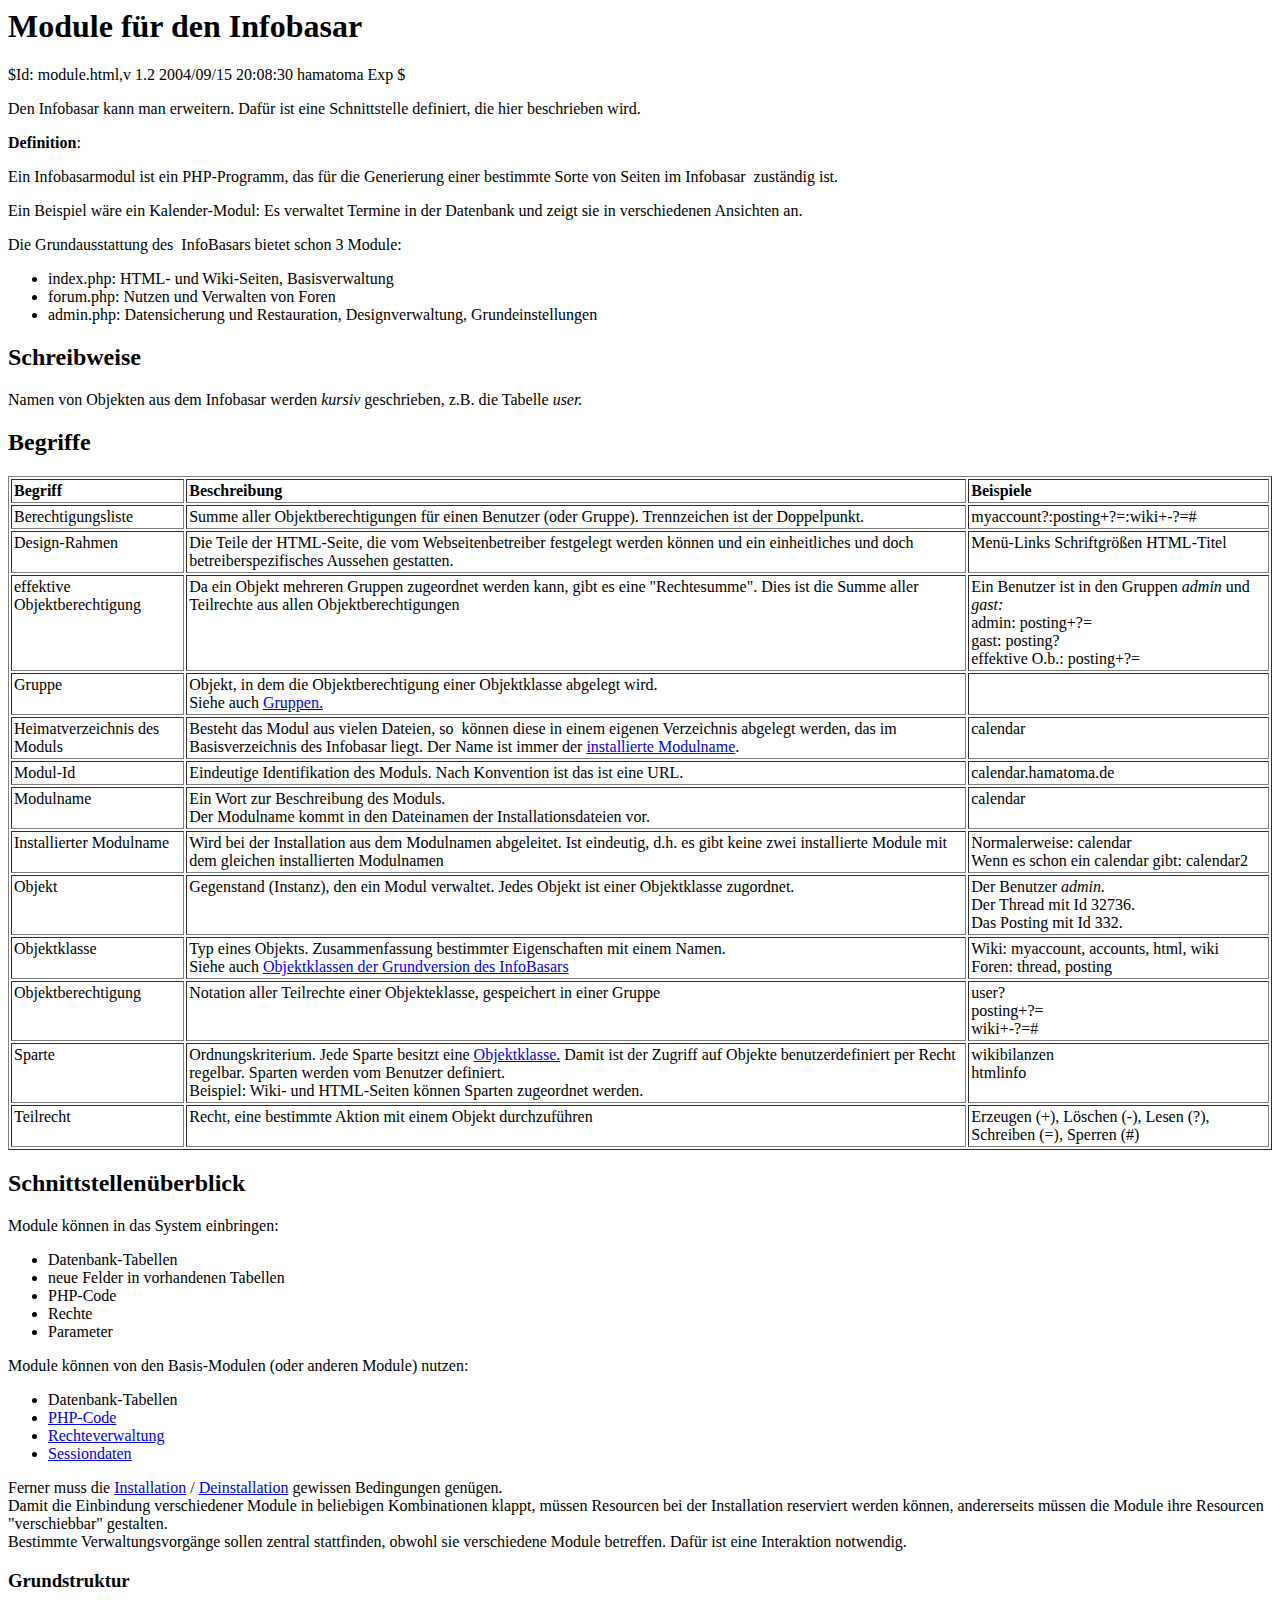
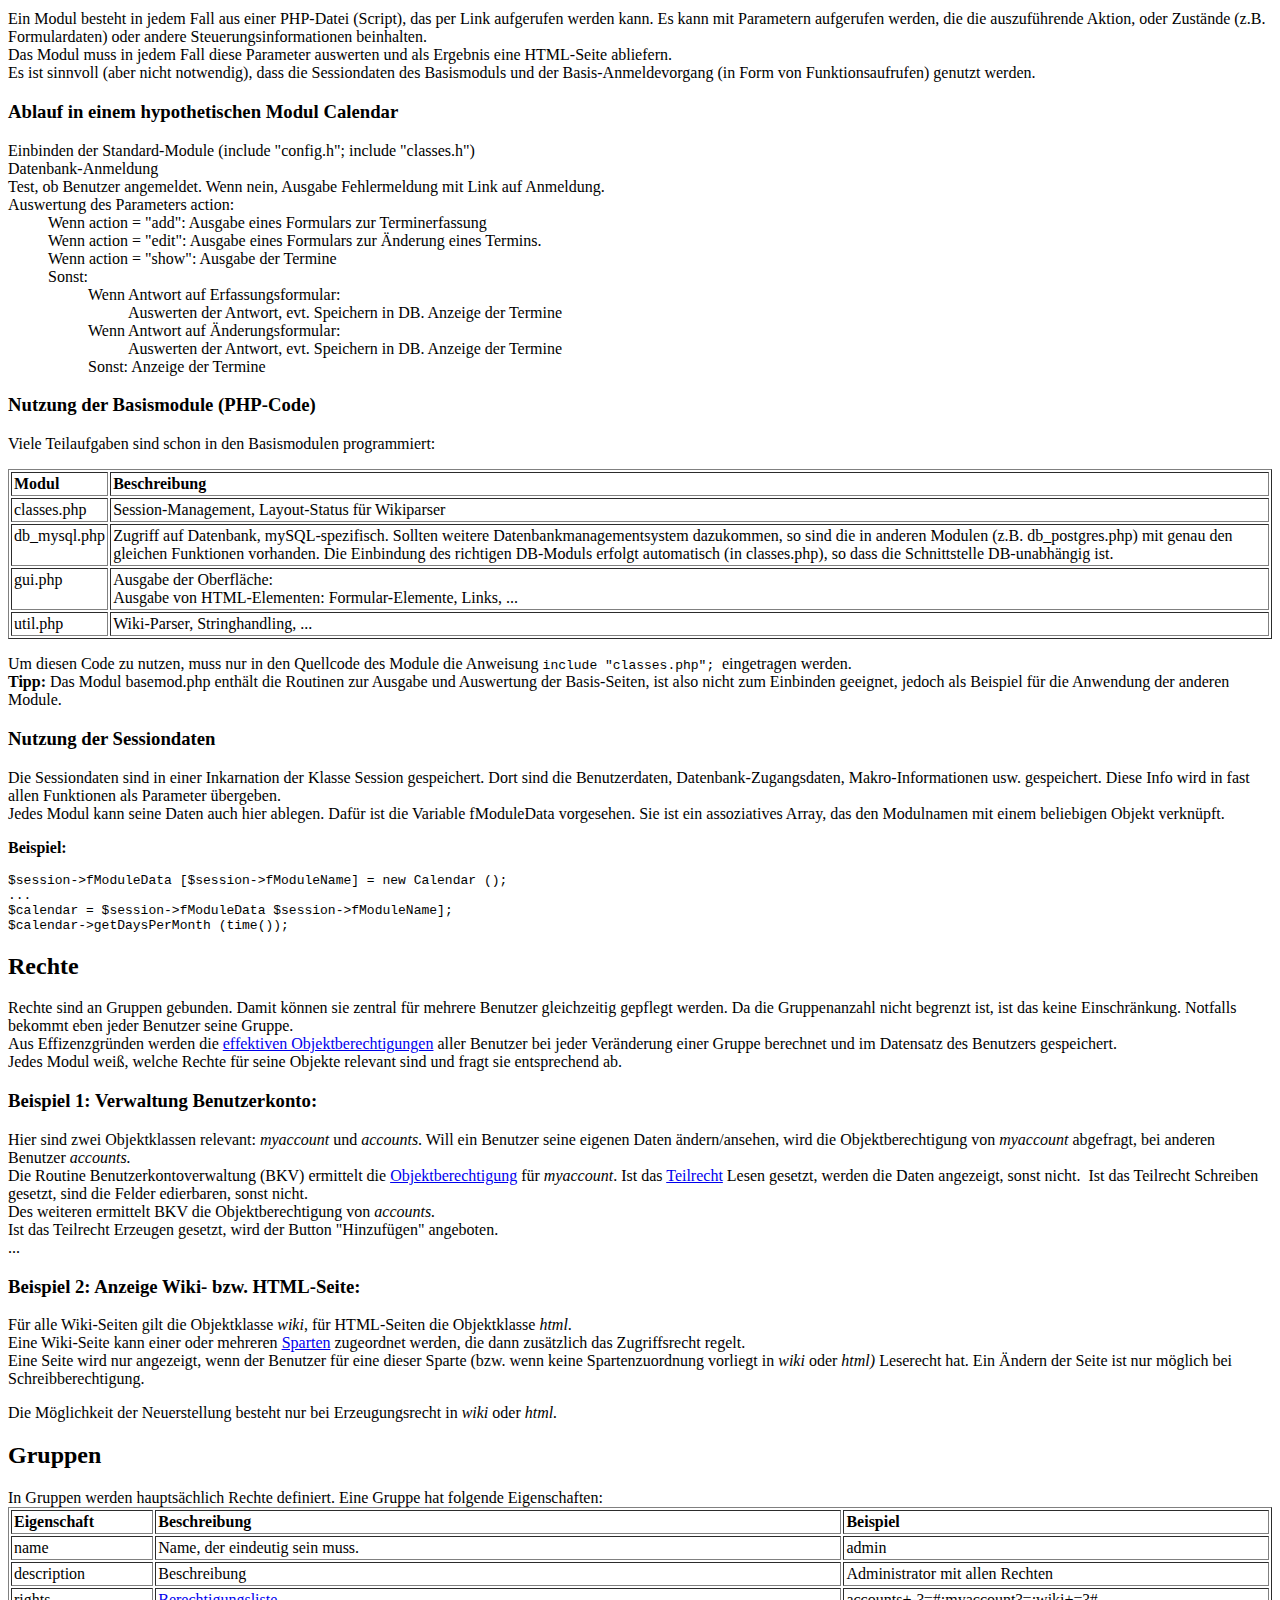
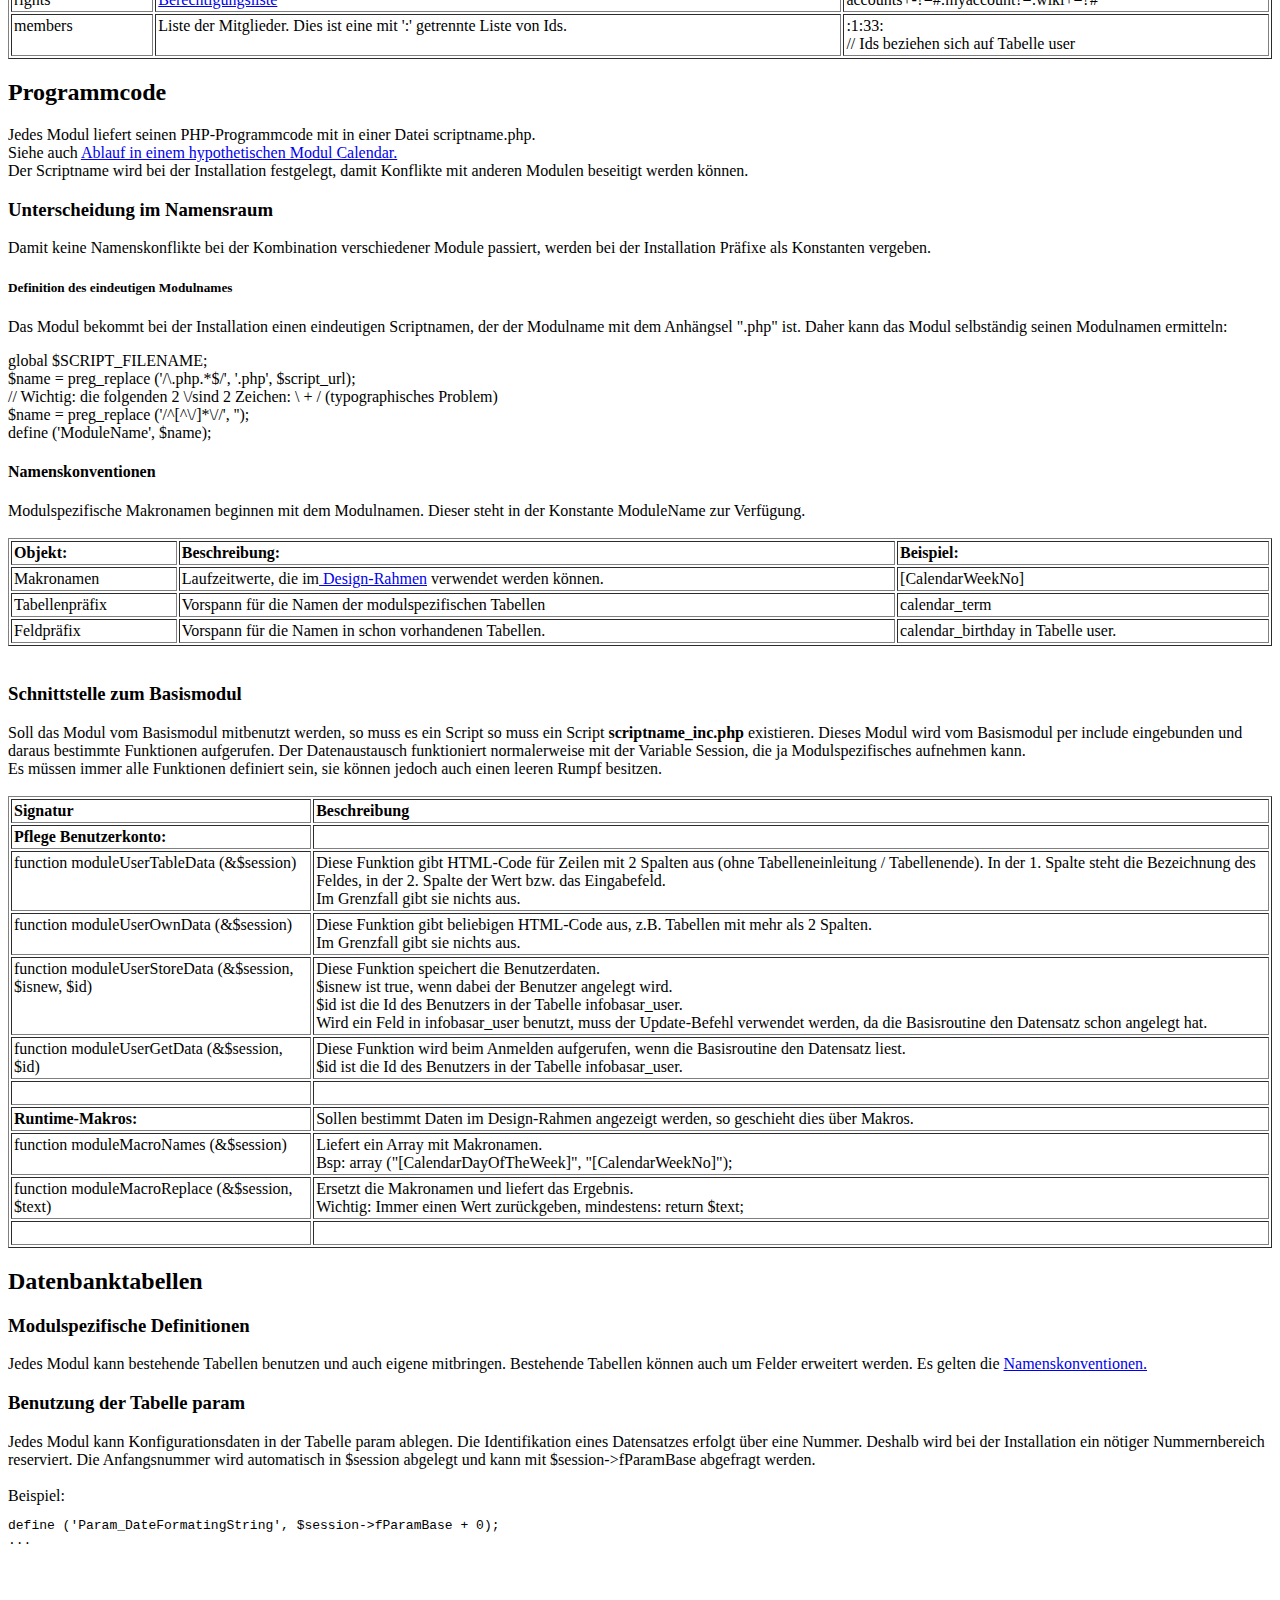
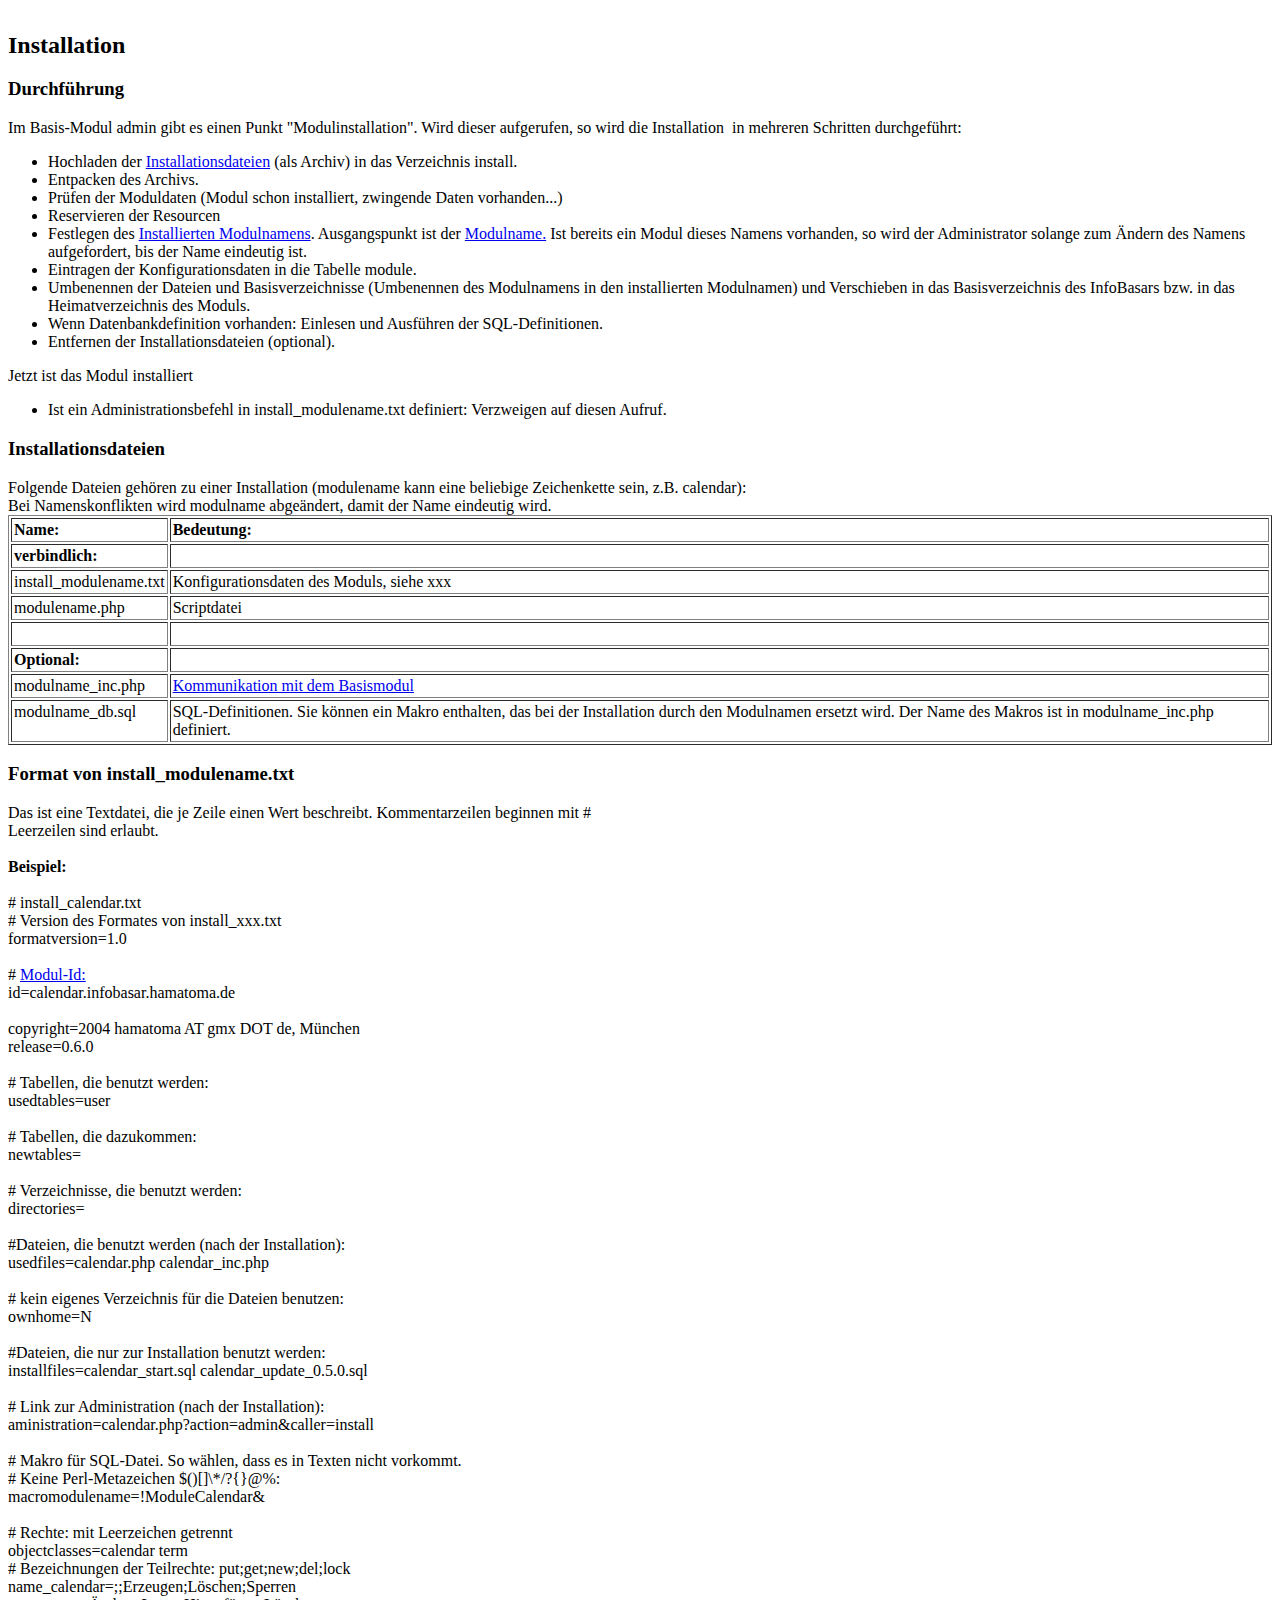
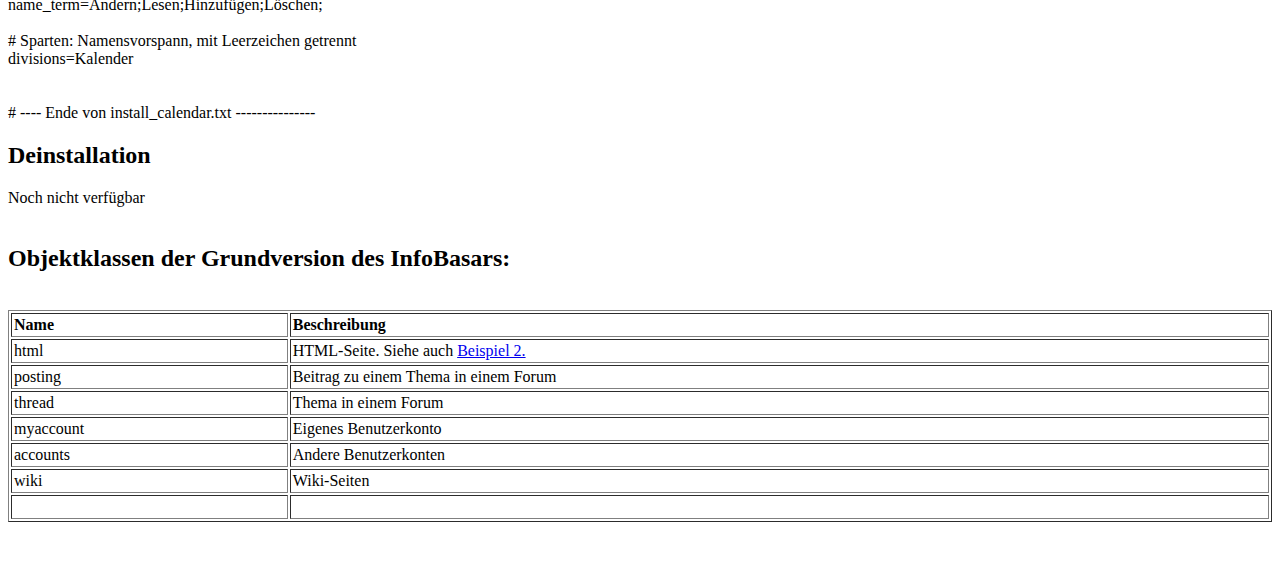
==== commit 4115e7b9: "Konkretisierung des Modulkonzepts" ====
--- a/infobasar/docu/module.html
+++ b/infobasar/docu/module.html
@@ -7,7 +7,7 @@
 </head>
 <body>
 <h1>Module f&uuml;r den Infobasar</h1>
-$Id: module.html,v 1.1 2004/09/15 19:47:42 hamatoma Exp $<br>
+$Id: module.html,v 1.2 2004/09/15 20:08:30 hamatoma Exp $<br>
 <p>Den Infobasar kann man erweitern. Daf&uuml;r ist eine Schnittstelle
 definiert, die hier beschrieben wird.<br>
 </p>
@@ -31,8 +31,8 @@
  style="font-style: italic;">kursiv</span> geschrieben, z.B. die
 Tabelle <span style="font-style: italic;">user.</span><br>
 <h2>Begriffe</h2>
-<table style="text-align: left; width: 100%;" border="1" cellpadding="2"
- cellspacing="2">
+<table style="text-align: left; width: 100%;" border="1" cellspacing="2"
+ cellpadding="2">
   <tbody>
     <tr>
       <td style="vertical-align: top;"><span style="font-weight: bold;">Begriff</span><br>
@@ -150,8 +150,7 @@
 Siehe auch <a href="#Objektklassen_der_Grundversion_des">Objektklassen
 der Grundversion des InfoBasars</a><br>
       </td>
-      <td style="vertical-align: top;">Basis: myaccount, accounts,
-html,
+      <td style="vertical-align: top;">Wiki: myaccount, accounts, html,
 wiki<br>
 Foren: thread, posting<br>
       </td>
@@ -259,8 +258,8 @@
 Basismodule (PHP-Code)<br>
 </h3>
 <p>Viele Teilaufgaben sind schon in den Basismodulen programmiert:</p>
-<table style="text-align: left; width: 100%;" border="1" cellpadding="2"
- cellspacing="2">
+<table style="text-align: left; width: 100%;" border="1" cellspacing="2"
+ cellpadding="2">
   <tbody>
     <tr>
       <td style="vertical-align: top;"><span style="font-weight: bold;">Modul</span><br>
@@ -373,8 +372,8 @@
 <h2><a name="Gruppen"></a>Gruppen</h2>
 In Gruppen werden haupts&auml;chlich Rechte definiert. Eine Gruppe hat
 folgende Eigenschaften:<br>
-<table style="text-align: left; width: 100%;" border="1" cellpadding="2"
- cellspacing="2">
+<table style="text-align: left; width: 100%;" border="1" cellspacing="2"
+ cellpadding="2">
   <tbody>
     <tr>
       <td style="vertical-align: top;"><span style="font-weight: bold;">Eigenschaft</span><br>
@@ -434,11 +433,7 @@
 <h5>Definition des eindeutigen Modulnames<br>
 </h5>
 <p>Das Modul bekommt bei der Installation einen eindeutigen
-Namen und einen eindeutigen Scriptnamen.</p>
-<p>Das Basismodul hat den Scriptnamen index.php.<br>
-</p>
-<p>F&uuml;r alle Module au&szlig;er dem Basismodul gilt: Scriptname ist
-der Modulname mit dem Anh&auml;ngsel ".php". Daher
+Scriptnamen, der der Modulname mit dem Anh&auml;ngsel ".php" ist. Daher
 kann das Modul selbst&auml;ndig seinen Modulnamen ermitteln:</p>
 <p>global $SCRIPT_FILENAME;<br>
 $name = preg_replace ('/\.php.*$/', '.php', $script_url);<br>
@@ -451,8 +446,8 @@
 Modulspezifische Makronamen beginnen mit dem Modulnamen. Dieser steht
 in der Konstante ModuleName zur Verf&uuml;gung.<br>
 <br>
-<table style="text-align: left; width: 100%;" border="1" cellpadding="2"
- cellspacing="2">
+<table style="text-align: left; width: 100%;" border="1" cellspacing="2"
+ cellpadding="2">
   <tbody>
     <tr>
       <td style="vertical-align: top; font-weight: bold;">Objekt:<br>
@@ -496,20 +491,16 @@
 <h3><a name="Schnittstelle_zum_Basismodul"></a>Schnittstelle zum
 Basismodul</h3>
 Soll das Modul vom Basismodul mitbenutzt werden, so muss es ein Script
-so muss ein Script <span style="font-weight: bold;">&lt;modulname&gt;_inc.php</span>
-existieren. Dieses Script wird vom
+so muss ein Script <span style="font-weight: bold;">scriptname_inc.php</span>
+existieren. Dieses Modul wird vom
 Basismodul per include eingebunden und daraus bestimmte Funktionen
 aufgerufen. Der Datenaustausch funktioniert normalerweise mit der
 Variable Session, die ja Modulspezifisches aufnehmen kann.<br>
-<br>
-Das Script definiert genau eine Klasse mit dem Namen
-Plugin&lt;Modulname&gt;<br>
-<br>
-Es m&uuml;ssen immer alle Methoden definiert sein, sie k&ouml;nnen
+Es m&uuml;ssen immer alle Funktionen definiert sein, sie k&ouml;nnen
 jedoch auch einen leeren Rumpf besitzen.<br>
 <br>
-<table style="text-align: left; width: 100%;" border="1" cellpadding="2"
- cellspacing="2">
+<table style="text-align: left; width: 100%;" border="1" cellspacing="2"
+ cellpadding="2">
   <tbody>
     <tr>
       <td style="vertical-align: top;"><span style="font-weight: bold;">Signatur</span><br>
@@ -525,8 +516,8 @@
       </td>
     </tr>
     <tr>
-      <td style="vertical-align: top;">function userTableData
-(&amp;$session, $userid)<br>
+      <td style="vertical-align: top;">function moduleUserTableData
+(&amp;$session)<br>
       </td>
       <td style="vertical-align: top;">Diese Funktion gibt HTML-Code
 f&uuml;r Zeilen mit 2 Spalten aus (ohne Tabelleneinleitung /
@@ -536,8 +527,8 @@
       </td>
     </tr>
     <tr>
-      <td style="vertical-align: top;">function userOwnData
-(&amp;$session, $userid)<br>
+      <td style="vertical-align: top;">function moduleUserOwnData
+(&amp;$session)<br>
       </td>
       <td style="vertical-align: top;">Diese Funktion gibt beliebigen
 HTML-Code aus, z.B. Tabellen mit mehr als 2 Spalten.<br>
@@ -545,16 +536,8 @@
       </td>
     </tr>
     <tr>
-      <td style="vertical-align: top;">function userCheckData
-(&amp;$session, $userid)</td>
-      <td style="vertical-align: top;">Pr&uuml;fung der Eingabedaten.
-Wenn Fehler, wird Fehlermeldung zur&uuml;ckgegeben, sonst null.<br>
-      <br>
-      </td>
-    </tr>
-    <tr>
-      <td style="vertical-align: top;">function userStoreData
-(&amp;$session, $isnew, $userid)<br>
+      <td style="vertical-align: top;">function moduleUserStoreData
+(&amp;$session, $isnew, $id)<br>
       </td>
       <td style="vertical-align: top;">Diese Funktion speichert die
 Benutzerdaten. <br>
@@ -566,14 +549,12 @@
       </td>
     </tr>
     <tr>
-      <td style="vertical-align: top;">function userGetData
-(&amp;$session, $userid)<br>
+      <td style="vertical-align: top;">function moduleUserGetData
+(&amp;$session, $id)<br>
       </td>
       <td style="vertical-align: top;">Diese Funktion wird beim
 Anmelden aufgerufen, wenn die Basisroutine den Datensatz liest.<br>
-$id ist die Id des Benutzers in der Tabelle infobasar_user. Hier
-k&ouml;nnen modulspezifische Daten gespeichert werden.<br>
-      </td>
+$id ist die Id des Benutzers in der Tabelle infobasar_user. </td>
     </tr>
     <tr>
       <td style="vertical-align: top;"><br>
@@ -588,7 +569,7 @@
 Design-Rahmen angezeigt werden, so geschieht dies &uuml;ber Makros.</td>
     </tr>
     <tr>
-      <td style="vertical-align: top;">function macroNames
+      <td style="vertical-align: top;">function moduleMacroNames
 (&amp;$session)<br>
       </td>
       <td style="vertical-align: top;">Liefert ein Array mit
@@ -597,7 +578,7 @@
       </td>
     </tr>
     <tr>
-      <td style="vertical-align: top;">function macroReplace
+      <td style="vertical-align: top;">function moduleMacroReplace
 (&amp;$session, $text)<br>
       </td>
       <td style="vertical-align: top;">Ersetzt die Makronamen und
@@ -609,22 +590,6 @@
       <td style="vertical-align: top;"><br>
       </td>
       <td style="vertical-align: top;"><br>
-      </td>
-    </tr>
-    <tr>
-      <td style="vertical-align: top;"><span style="font-weight: bold;">&Uuml;bersichtsseite:</span><br>
-      </td>
-      <td style="vertical-align: top;"><br>
-      </td>
-    </tr>
-    <tr>
-      <td style="vertical-align: top;">function overview (&amp;$session)<br>
-      </td>
-      <td style="vertical-align: top;">Diese Funktion gibt HTML-Code
-f&uuml;r Zeilen mit 2 Spalten aus (ohne Tabelleneinleitung /
-Tabellenende). In der 1. Spalte steht ein Link auf einen Men&uuml;punkt
-(Aufruf des Scripts), in
-der 2. Spalte die Beschreibung des Men&uuml;punkts.<br>
       </td>
     </tr>
   </tbody>
@@ -685,10 +650,10 @@
 <h3><a name="Installationsdateien"></a>Installationsdateien</h3>
 Folgende Dateien geh&ouml;ren zu einer Installation (modulename kann
 eine beliebige Zeichenkette sein, z.B. calendar):<br>
-Bei Namenskonflikten wird der Modulname abge&auml;ndert, damit der Name
+Bei Namenskonflikten wird modulname abge&auml;ndert, damit der Name
 eindeutig wird.<br>
-<table style="text-align: left; width: 100%;" border="1" cellpadding="2"
- cellspacing="2">
+<table style="text-align: left; width: 100%;" border="1" cellspacing="2"
+ cellpadding="2">
   <tbody>
     <tr>
       <td style="vertical-align: top;"><span style="font-weight: bold;">Name:</span><br>
@@ -703,14 +668,13 @@
       </td>
     </tr>
     <tr>
-      <td style="vertical-align: top;">install_calendar.txt</td>
+      <td style="vertical-align: top;">install_modulename.txt</td>
       <td style="vertical-align: top;">Konfigurationsdaten des Moduls,
-siehe <br>
-      <a href="#Format_von_install_modulename_txt">Format von
-install_modulename.txt</a> </td>
-    </tr>
-    <tr>
-      <td style="vertical-align: top;">calendar.php</td>
+siehe xxx<br>
+      </td>
+    </tr>
+    <tr>
+      <td style="vertical-align: top;">modulename.php</td>
       <td style="vertical-align: top;">Scriptdatei<br>
       </td>
     </tr>
@@ -727,26 +691,24 @@
       </td>
     </tr>
     <tr>
-      <td style="vertical-align: top;">calendar_inc.php<br>
+      <td style="vertical-align: top;">modulname_inc.php<br>
       </td>
       <td style="vertical-align: top;"><a
  href="#Schnittstelle_zum_Basismodul">Kommunikation mit dem Basismodul</a><br>
       </td>
     </tr>
     <tr>
-      <td style="vertical-align: top;">calendar_db.sql<br>
+      <td style="vertical-align: top;">modulname_db.sql<br>
       </td>
       <td style="vertical-align: top;">SQL-Definitionen. Sie
 k&ouml;nnen ein Makro enthalten, das bei der Installation durch den
-Modulnamen ersetzt wird. Der Name des Makros ist in
-install_calendar.php
+Modulnamen ersetzt wird. Der Name des Makros ist in modulname_inc.php
 definiert.<br>
       </td>
     </tr>
   </tbody>
 </table>
-<h3><a name="Format_von_install_modulename_txt"></a>Format von
-install_modulename.txt</h3>
+<h3>Format von install_modulename.txt</h3>
 Das ist eine Textdatei, die je Zeile einen Wert beschreibt.
 Kommentarzeilen beginnen mit #<br>
 Leerzeilen sind erlaubt.<br>
@@ -758,7 +720,7 @@
 formatversion=1.0<br>
 <br>
 # <a href="#Modul-Id">Modul-Id:</a><br>
-id=de.hamatoma.php.infobasar.calendar<br>
+id=calendar.infobasar.hamatoma.de<br>
 <br>
 copyright=2004 hamatoma AT gmx DOT de, M&uuml;nchen<br>
 release=0.6.0<br>
@@ -806,8 +768,8 @@
 <h2><a name="Objektklassen_der_Grundversion_des"></a>Objektklassen der
 Grundversion des InfoBasars:</h2>
 <br>
-<table style="text-align: left; width: 100%;" border="1" cellpadding="2"
- cellspacing="2">
+<table style="text-align: left; width: 100%;" border="1" cellspacing="2"
+ cellpadding="2">
   <tbody>
     <tr>
       <td style="vertical-align: top;"><span style="font-weight: bold;">Name</span><br>
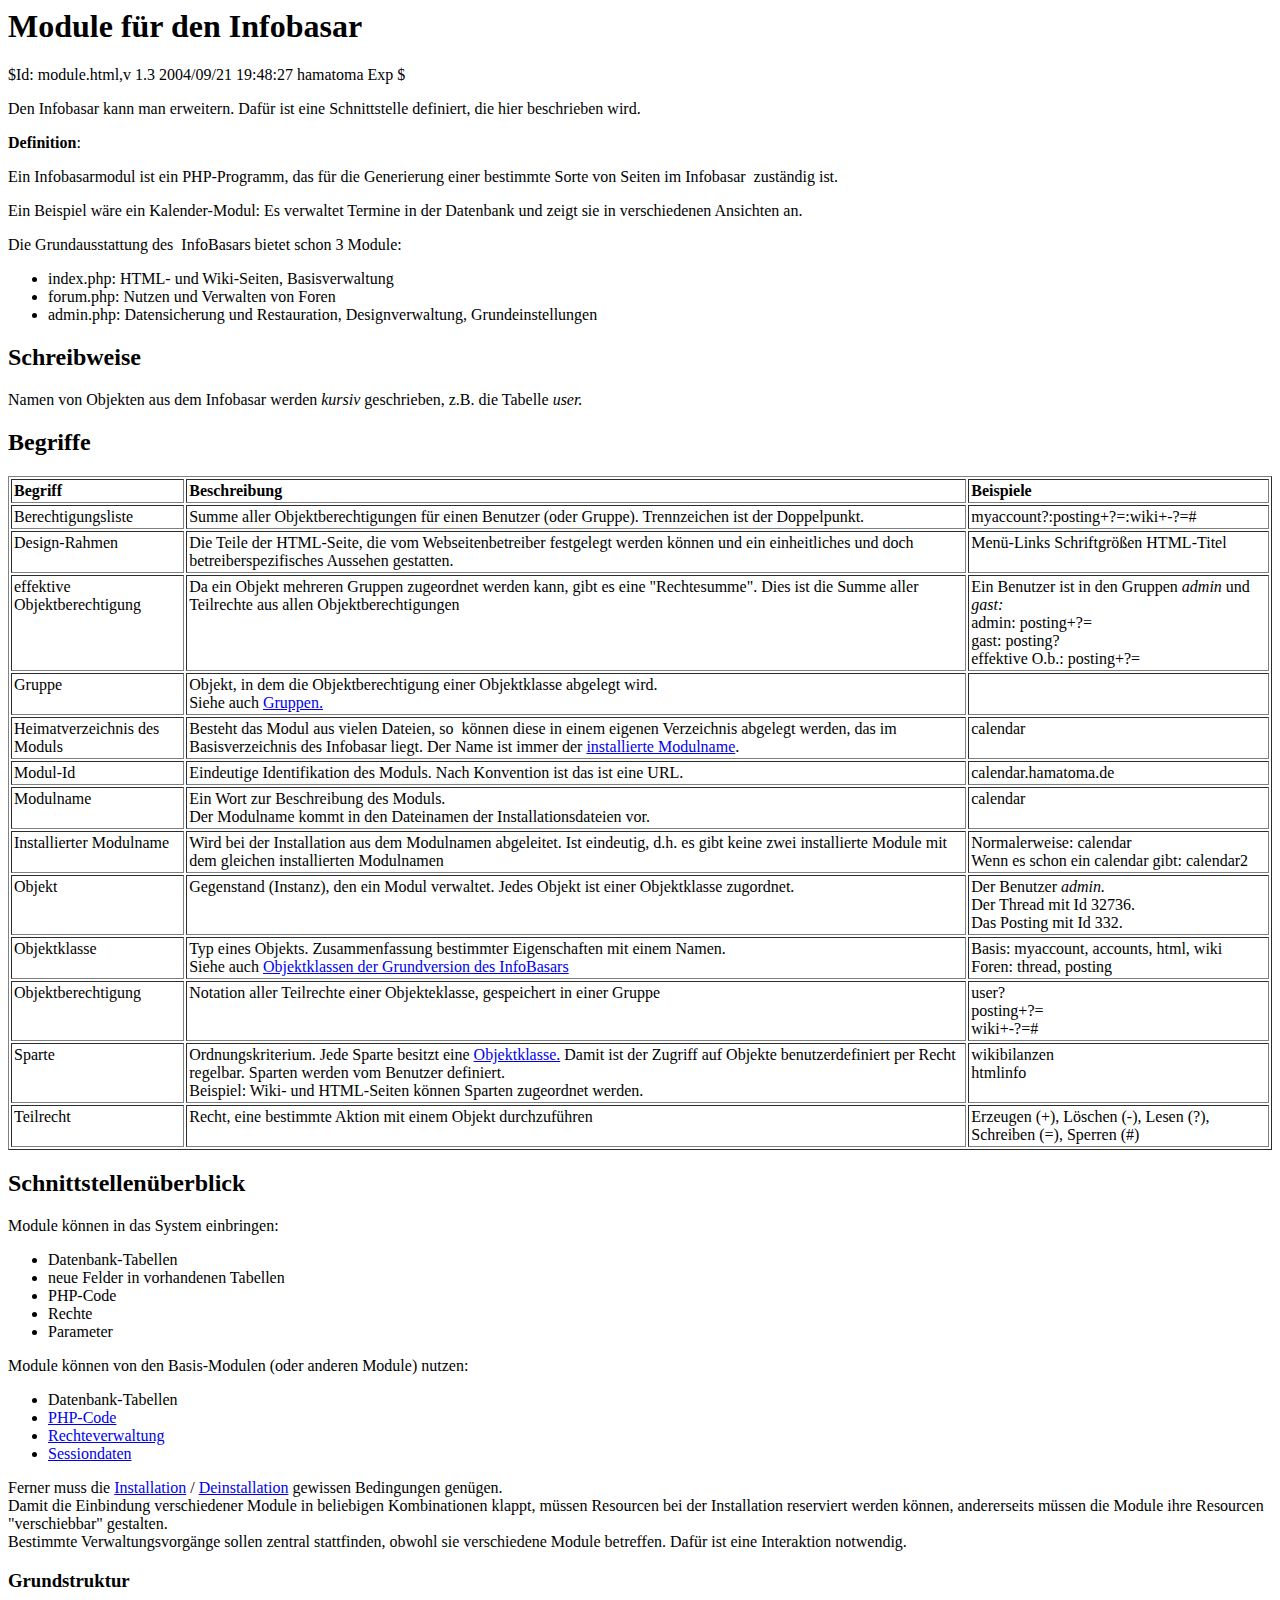
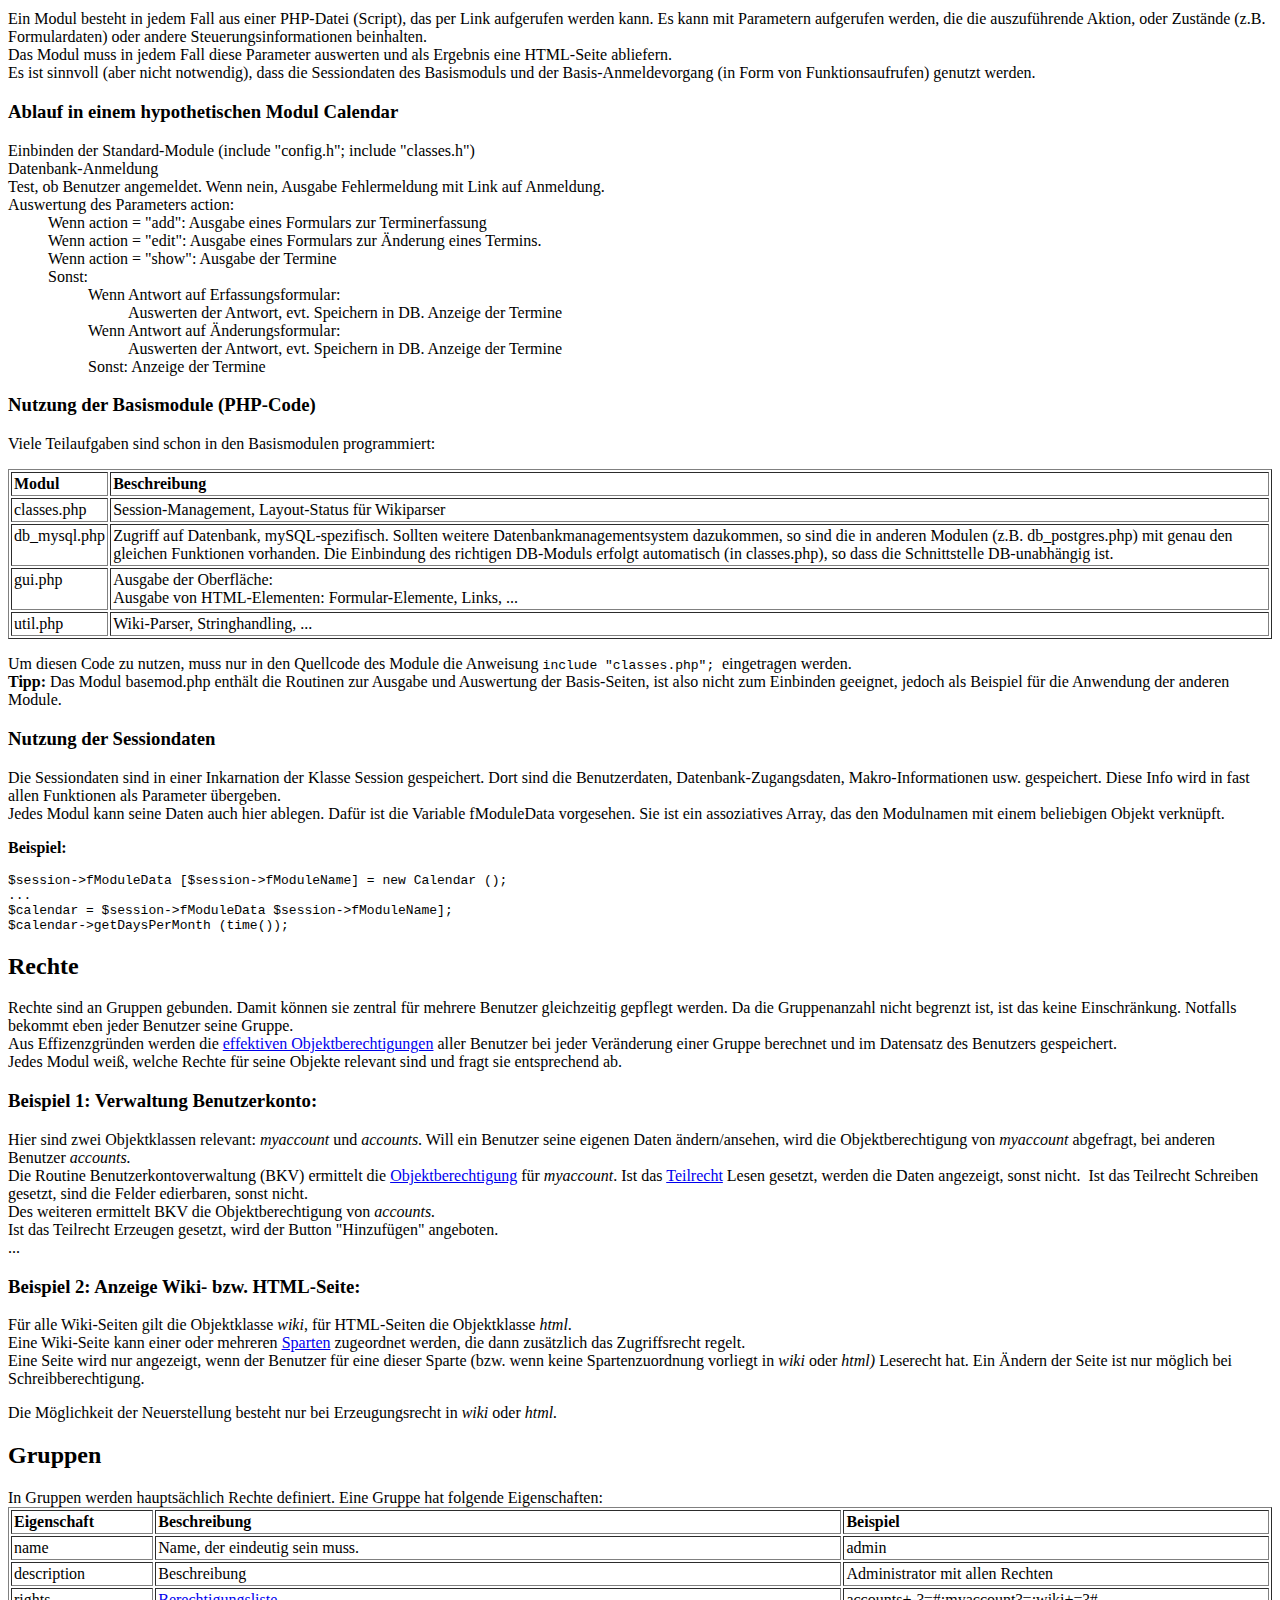
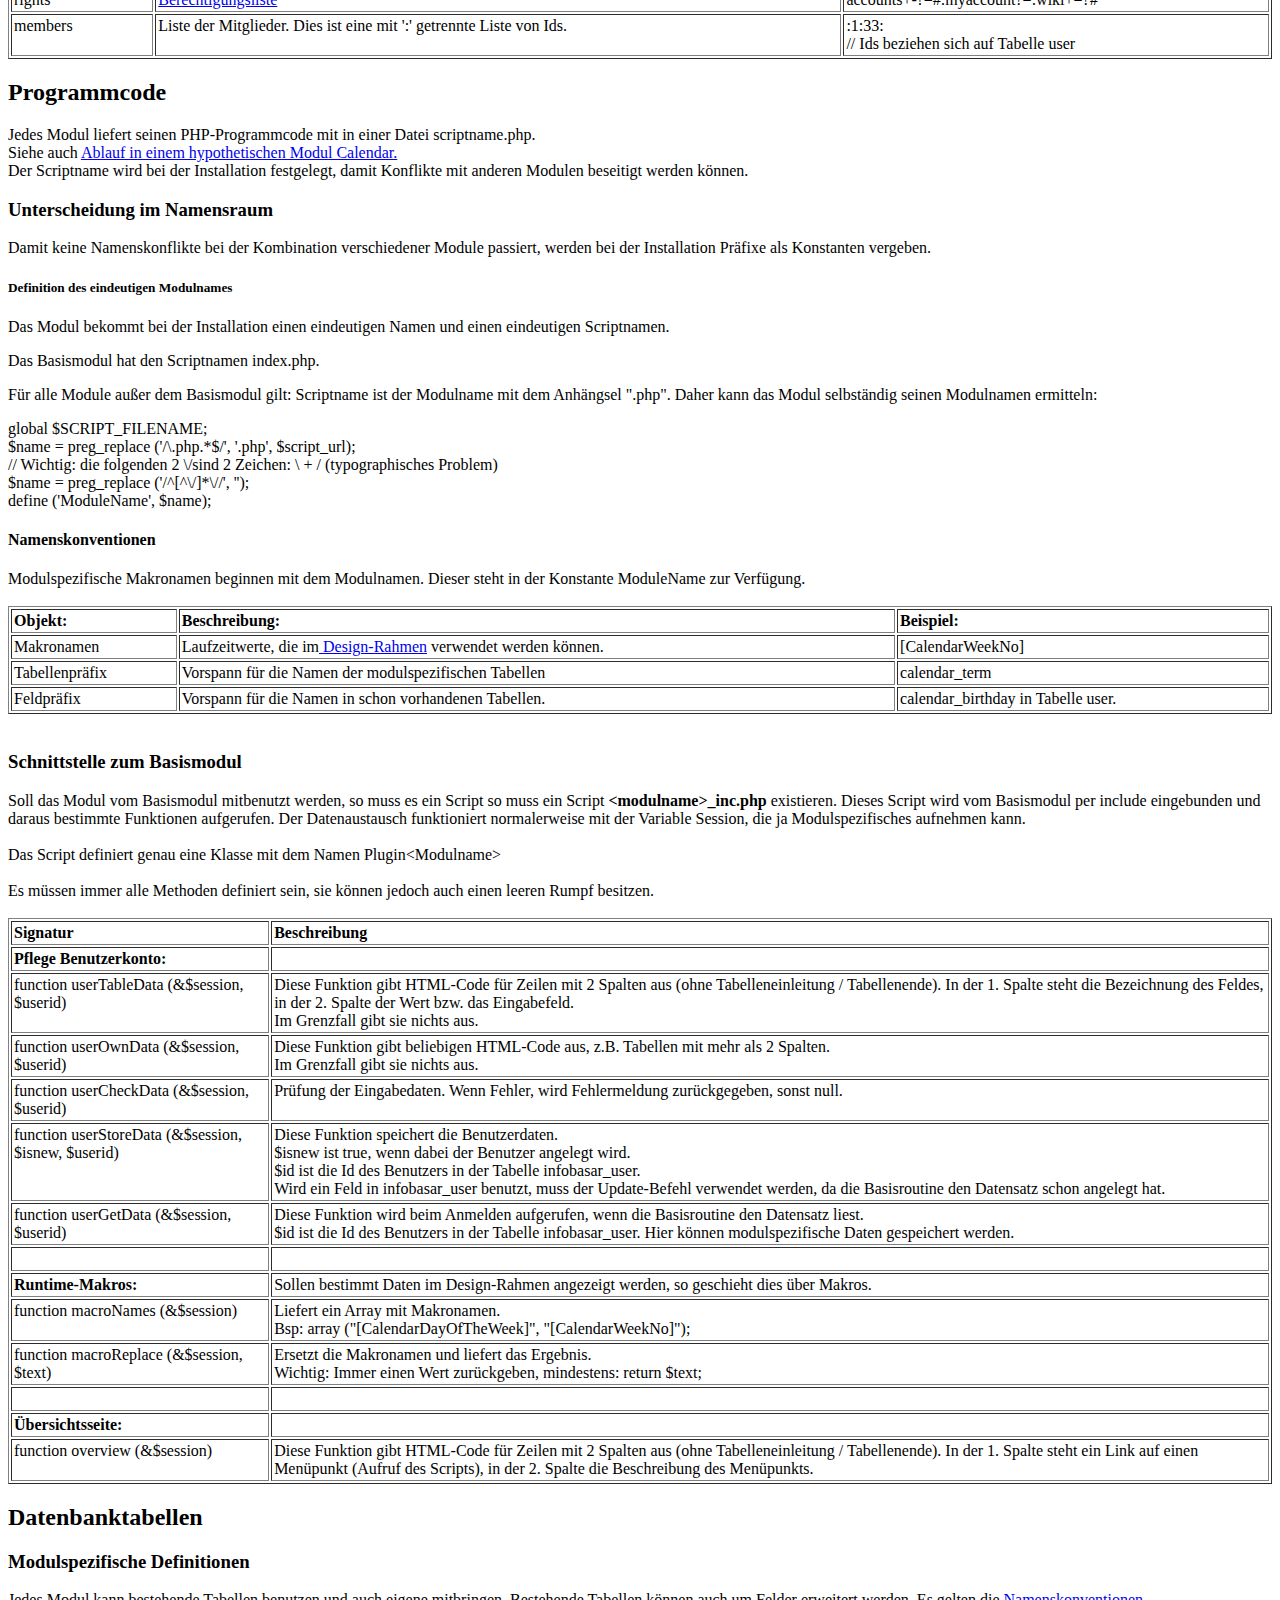
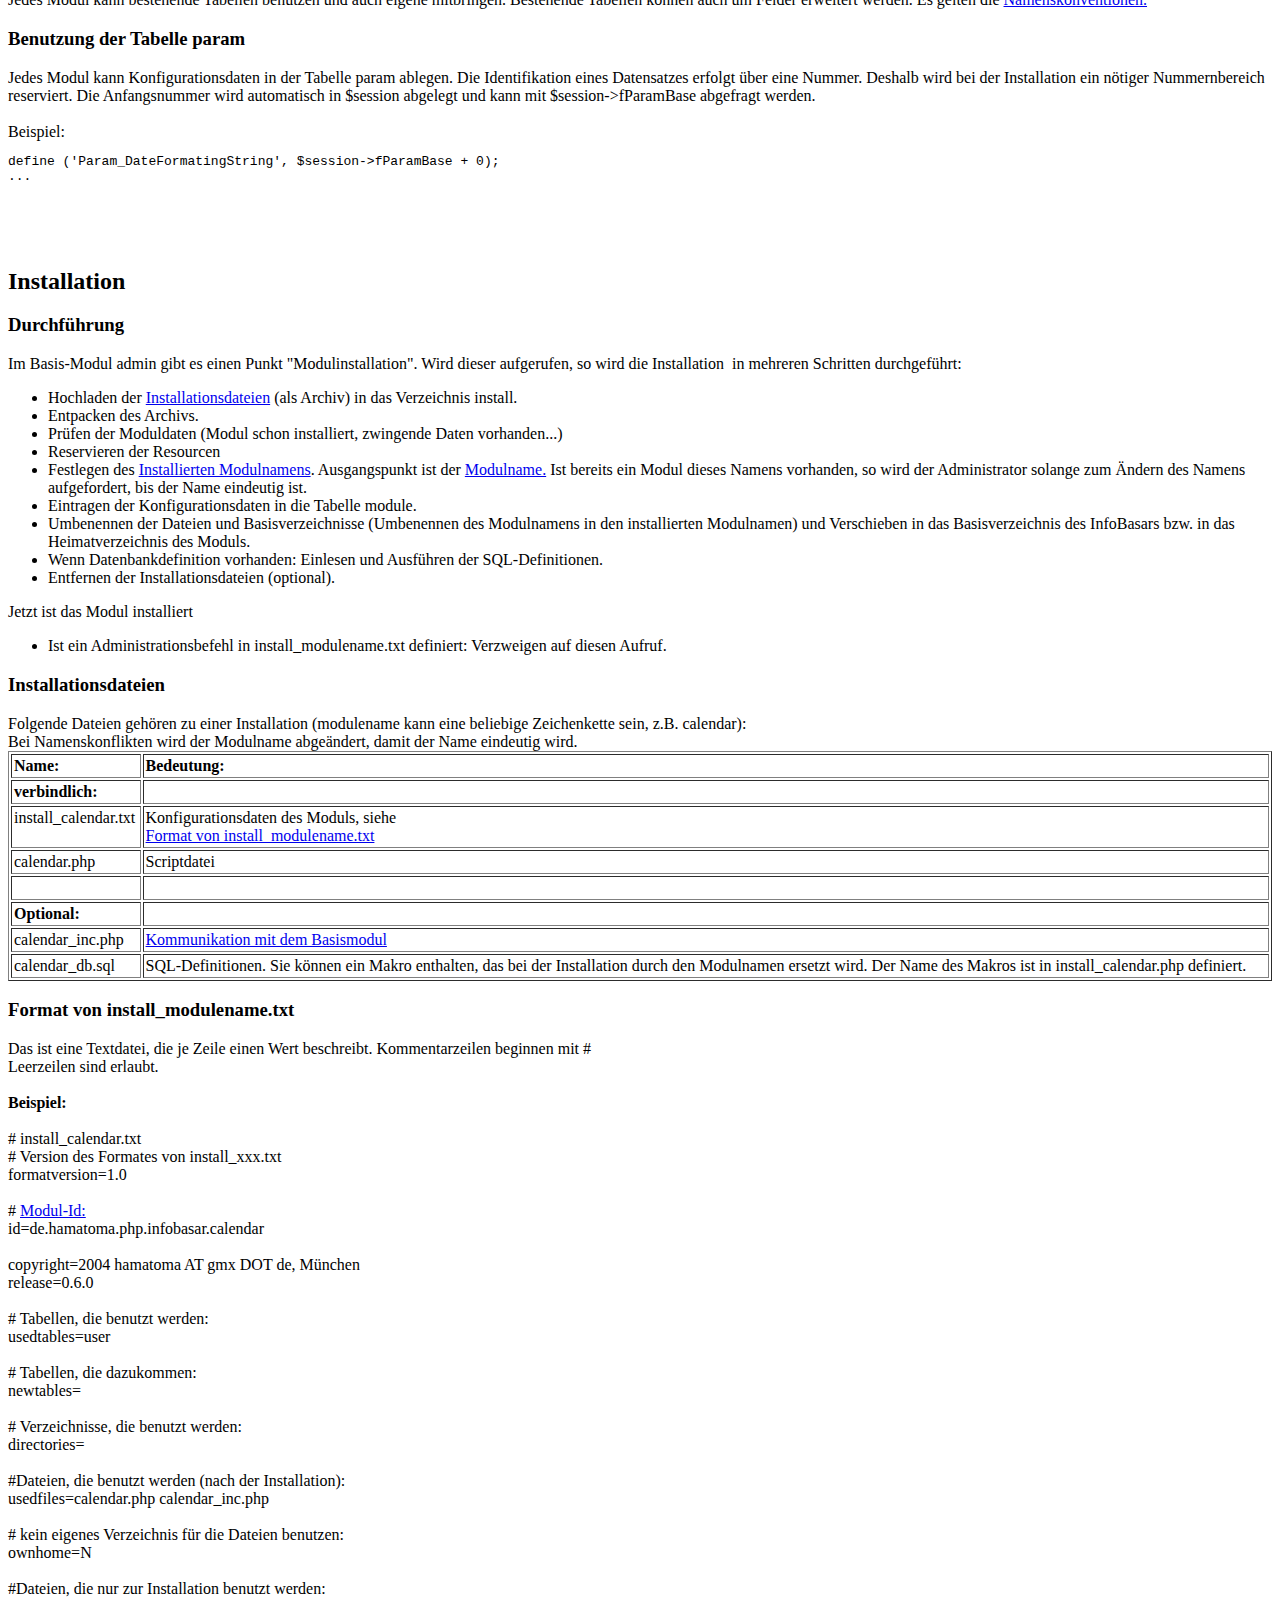
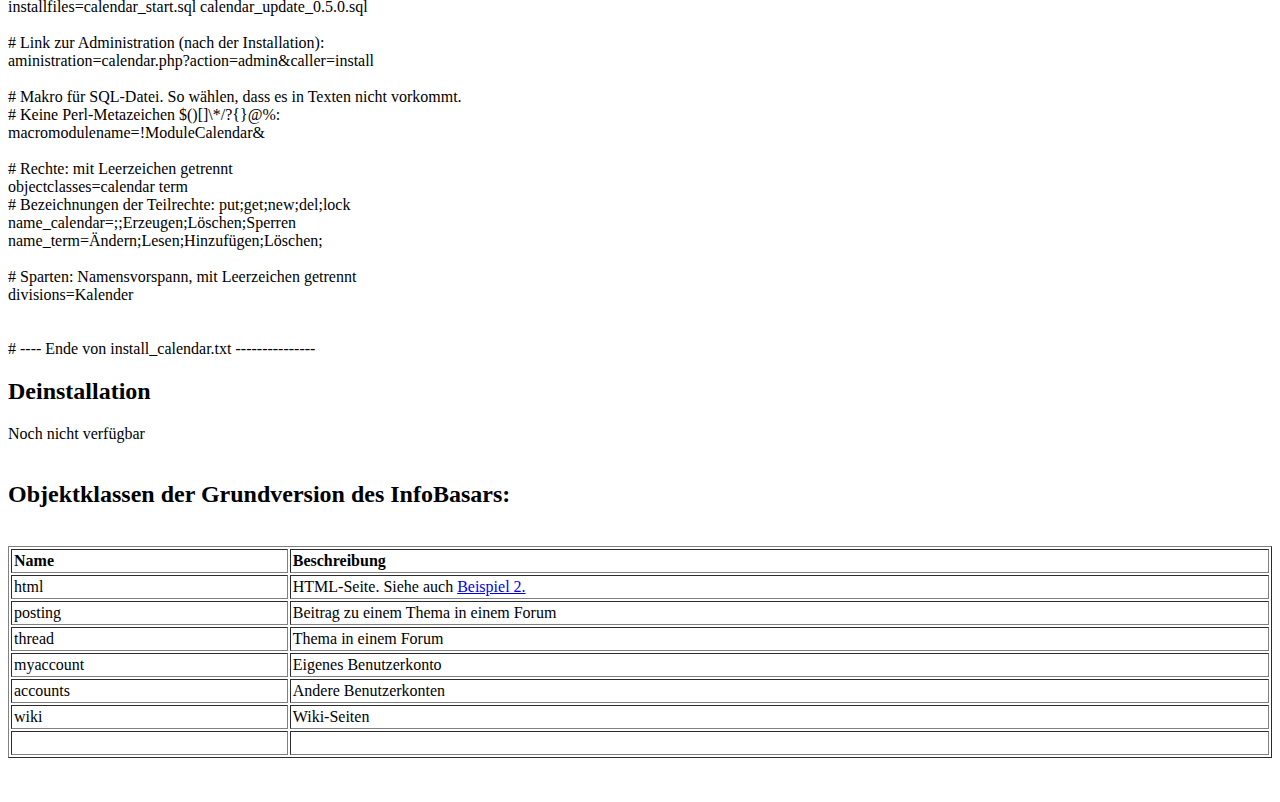
==== commit aeb44b46: "*** empty log message ***" ====
--- a/infobasar/docu/module.html
+++ b/infobasar/docu/module.html
@@ -7,7 +7,7 @@
 </head>
 <body>
 <h1>Module f&uuml;r den Infobasar</h1>
-$Id: module.html,v 1.2 2004/09/15 20:08:30 hamatoma Exp $<br>
+$Id: module.html,v 1.3 2004/09/21 19:48:27 hamatoma Exp $<br>
 <p>Den Infobasar kann man erweitern. Daf&uuml;r ist eine Schnittstelle
 definiert, die hier beschrieben wird.<br>
 </p>
@@ -31,8 +31,8 @@
  style="font-style: italic;">kursiv</span> geschrieben, z.B. die
 Tabelle <span style="font-style: italic;">user.</span><br>
 <h2>Begriffe</h2>
-<table style="text-align: left; width: 100%;" border="1" cellspacing="2"
- cellpadding="2">
+<table style="text-align: left; width: 100%;" border="1" cellpadding="2"
+ cellspacing="2">
   <tbody>
     <tr>
       <td style="vertical-align: top;"><span style="font-weight: bold;">Begriff</span><br>
@@ -150,7 +150,8 @@
 Siehe auch <a href="#Objektklassen_der_Grundversion_des">Objektklassen
 der Grundversion des InfoBasars</a><br>
       </td>
-      <td style="vertical-align: top;">Wiki: myaccount, accounts, html,
+      <td style="vertical-align: top;">Basis: myaccount, accounts,
+html,
 wiki<br>
 Foren: thread, posting<br>
       </td>
@@ -258,8 +259,8 @@
 Basismodule (PHP-Code)<br>
 </h3>
 <p>Viele Teilaufgaben sind schon in den Basismodulen programmiert:</p>
-<table style="text-align: left; width: 100%;" border="1" cellspacing="2"
- cellpadding="2">
+<table style="text-align: left; width: 100%;" border="1" cellpadding="2"
+ cellspacing="2">
   <tbody>
     <tr>
       <td style="vertical-align: top;"><span style="font-weight: bold;">Modul</span><br>
@@ -372,8 +373,8 @@
 <h2><a name="Gruppen"></a>Gruppen</h2>
 In Gruppen werden haupts&auml;chlich Rechte definiert. Eine Gruppe hat
 folgende Eigenschaften:<br>
-<table style="text-align: left; width: 100%;" border="1" cellspacing="2"
- cellpadding="2">
+<table style="text-align: left; width: 100%;" border="1" cellpadding="2"
+ cellspacing="2">
   <tbody>
     <tr>
       <td style="vertical-align: top;"><span style="font-weight: bold;">Eigenschaft</span><br>
@@ -433,7 +434,11 @@
 <h5>Definition des eindeutigen Modulnames<br>
 </h5>
 <p>Das Modul bekommt bei der Installation einen eindeutigen
-Scriptnamen, der der Modulname mit dem Anh&auml;ngsel ".php" ist. Daher
+Namen und einen eindeutigen Scriptnamen.</p>
+<p>Das Basismodul hat den Scriptnamen index.php.<br>
+</p>
+<p>F&uuml;r alle Module au&szlig;er dem Basismodul gilt: Scriptname ist
+der Modulname mit dem Anh&auml;ngsel ".php". Daher
 kann das Modul selbst&auml;ndig seinen Modulnamen ermitteln:</p>
 <p>global $SCRIPT_FILENAME;<br>
 $name = preg_replace ('/\.php.*$/', '.php', $script_url);<br>
@@ -446,8 +451,8 @@
 Modulspezifische Makronamen beginnen mit dem Modulnamen. Dieser steht
 in der Konstante ModuleName zur Verf&uuml;gung.<br>
 <br>
-<table style="text-align: left; width: 100%;" border="1" cellspacing="2"
- cellpadding="2">
+<table style="text-align: left; width: 100%;" border="1" cellpadding="2"
+ cellspacing="2">
   <tbody>
     <tr>
       <td style="vertical-align: top; font-weight: bold;">Objekt:<br>
@@ -491,16 +496,20 @@
 <h3><a name="Schnittstelle_zum_Basismodul"></a>Schnittstelle zum
 Basismodul</h3>
 Soll das Modul vom Basismodul mitbenutzt werden, so muss es ein Script
-so muss ein Script <span style="font-weight: bold;">scriptname_inc.php</span>
-existieren. Dieses Modul wird vom
+so muss ein Script <span style="font-weight: bold;">&lt;modulname&gt;_inc.php</span>
+existieren. Dieses Script wird vom
 Basismodul per include eingebunden und daraus bestimmte Funktionen
 aufgerufen. Der Datenaustausch funktioniert normalerweise mit der
 Variable Session, die ja Modulspezifisches aufnehmen kann.<br>
-Es m&uuml;ssen immer alle Funktionen definiert sein, sie k&ouml;nnen
+<br>
+Das Script definiert genau eine Klasse mit dem Namen
+Plugin&lt;Modulname&gt;<br>
+<br>
+Es m&uuml;ssen immer alle Methoden definiert sein, sie k&ouml;nnen
 jedoch auch einen leeren Rumpf besitzen.<br>
 <br>
-<table style="text-align: left; width: 100%;" border="1" cellspacing="2"
- cellpadding="2">
+<table style="text-align: left; width: 100%;" border="1" cellpadding="2"
+ cellspacing="2">
   <tbody>
     <tr>
       <td style="vertical-align: top;"><span style="font-weight: bold;">Signatur</span><br>
@@ -516,8 +525,8 @@
       </td>
     </tr>
     <tr>
-      <td style="vertical-align: top;">function moduleUserTableData
-(&amp;$session)<br>
+      <td style="vertical-align: top;">function userTableData
+(&amp;$session, $userid)<br>
       </td>
       <td style="vertical-align: top;">Diese Funktion gibt HTML-Code
 f&uuml;r Zeilen mit 2 Spalten aus (ohne Tabelleneinleitung /
@@ -527,8 +536,8 @@
       </td>
     </tr>
     <tr>
-      <td style="vertical-align: top;">function moduleUserOwnData
-(&amp;$session)<br>
+      <td style="vertical-align: top;">function userOwnData
+(&amp;$session, $userid)<br>
       </td>
       <td style="vertical-align: top;">Diese Funktion gibt beliebigen
 HTML-Code aus, z.B. Tabellen mit mehr als 2 Spalten.<br>
@@ -536,8 +545,16 @@
       </td>
     </tr>
     <tr>
-      <td style="vertical-align: top;">function moduleUserStoreData
-(&amp;$session, $isnew, $id)<br>
+      <td style="vertical-align: top;">function userCheckData
+(&amp;$session, $userid)</td>
+      <td style="vertical-align: top;">Pr&uuml;fung der Eingabedaten.
+Wenn Fehler, wird Fehlermeldung zur&uuml;ckgegeben, sonst null.<br>
+      <br>
+      </td>
+    </tr>
+    <tr>
+      <td style="vertical-align: top;">function userStoreData
+(&amp;$session, $isnew, $userid)<br>
       </td>
       <td style="vertical-align: top;">Diese Funktion speichert die
 Benutzerdaten. <br>
@@ -549,12 +566,14 @@
       </td>
     </tr>
     <tr>
-      <td style="vertical-align: top;">function moduleUserGetData
-(&amp;$session, $id)<br>
+      <td style="vertical-align: top;">function userGetData
+(&amp;$session, $userid)<br>
       </td>
       <td style="vertical-align: top;">Diese Funktion wird beim
 Anmelden aufgerufen, wenn die Basisroutine den Datensatz liest.<br>
-$id ist die Id des Benutzers in der Tabelle infobasar_user. </td>
+$id ist die Id des Benutzers in der Tabelle infobasar_user. Hier
+k&ouml;nnen modulspezifische Daten gespeichert werden.<br>
+      </td>
     </tr>
     <tr>
       <td style="vertical-align: top;"><br>
@@ -569,7 +588,7 @@
 Design-Rahmen angezeigt werden, so geschieht dies &uuml;ber Makros.</td>
     </tr>
     <tr>
-      <td style="vertical-align: top;">function moduleMacroNames
+      <td style="vertical-align: top;">function macroNames
 (&amp;$session)<br>
       </td>
       <td style="vertical-align: top;">Liefert ein Array mit
@@ -578,7 +597,7 @@
       </td>
     </tr>
     <tr>
-      <td style="vertical-align: top;">function moduleMacroReplace
+      <td style="vertical-align: top;">function macroReplace
 (&amp;$session, $text)<br>
       </td>
       <td style="vertical-align: top;">Ersetzt die Makronamen und
@@ -590,6 +609,22 @@
       <td style="vertical-align: top;"><br>
       </td>
       <td style="vertical-align: top;"><br>
+      </td>
+    </tr>
+    <tr>
+      <td style="vertical-align: top;"><span style="font-weight: bold;">&Uuml;bersichtsseite:</span><br>
+      </td>
+      <td style="vertical-align: top;"><br>
+      </td>
+    </tr>
+    <tr>
+      <td style="vertical-align: top;">function overview (&amp;$session)<br>
+      </td>
+      <td style="vertical-align: top;">Diese Funktion gibt HTML-Code
+f&uuml;r Zeilen mit 2 Spalten aus (ohne Tabelleneinleitung /
+Tabellenende). In der 1. Spalte steht ein Link auf einen Men&uuml;punkt
+(Aufruf des Scripts), in
+der 2. Spalte die Beschreibung des Men&uuml;punkts.<br>
       </td>
     </tr>
   </tbody>
@@ -650,10 +685,10 @@
 <h3><a name="Installationsdateien"></a>Installationsdateien</h3>
 Folgende Dateien geh&ouml;ren zu einer Installation (modulename kann
 eine beliebige Zeichenkette sein, z.B. calendar):<br>
-Bei Namenskonflikten wird modulname abge&auml;ndert, damit der Name
+Bei Namenskonflikten wird der Modulname abge&auml;ndert, damit der Name
 eindeutig wird.<br>
-<table style="text-align: left; width: 100%;" border="1" cellspacing="2"
- cellpadding="2">
+<table style="text-align: left; width: 100%;" border="1" cellpadding="2"
+ cellspacing="2">
   <tbody>
     <tr>
       <td style="vertical-align: top;"><span style="font-weight: bold;">Name:</span><br>
@@ -668,13 +703,14 @@
       </td>
     </tr>
     <tr>
-      <td style="vertical-align: top;">install_modulename.txt</td>
+      <td style="vertical-align: top;">install_calendar.txt</td>
       <td style="vertical-align: top;">Konfigurationsdaten des Moduls,
-siehe xxx<br>
-      </td>
-    </tr>
-    <tr>
-      <td style="vertical-align: top;">modulename.php</td>
+siehe <br>
+      <a href="#Format_von_install_modulename_txt">Format von
+install_modulename.txt</a> </td>
+    </tr>
+    <tr>
+      <td style="vertical-align: top;">calendar.php</td>
       <td style="vertical-align: top;">Scriptdatei<br>
       </td>
     </tr>
@@ -691,24 +727,26 @@
       </td>
     </tr>
     <tr>
-      <td style="vertical-align: top;">modulname_inc.php<br>
+      <td style="vertical-align: top;">calendar_inc.php<br>
       </td>
       <td style="vertical-align: top;"><a
  href="#Schnittstelle_zum_Basismodul">Kommunikation mit dem Basismodul</a><br>
       </td>
     </tr>
     <tr>
-      <td style="vertical-align: top;">modulname_db.sql<br>
+      <td style="vertical-align: top;">calendar_db.sql<br>
       </td>
       <td style="vertical-align: top;">SQL-Definitionen. Sie
 k&ouml;nnen ein Makro enthalten, das bei der Installation durch den
-Modulnamen ersetzt wird. Der Name des Makros ist in modulname_inc.php
+Modulnamen ersetzt wird. Der Name des Makros ist in
+install_calendar.php
 definiert.<br>
       </td>
     </tr>
   </tbody>
 </table>
-<h3>Format von install_modulename.txt</h3>
+<h3><a name="Format_von_install_modulename_txt"></a>Format von
+install_modulename.txt</h3>
 Das ist eine Textdatei, die je Zeile einen Wert beschreibt.
 Kommentarzeilen beginnen mit #<br>
 Leerzeilen sind erlaubt.<br>
@@ -720,7 +758,7 @@
 formatversion=1.0<br>
 <br>
 # <a href="#Modul-Id">Modul-Id:</a><br>
-id=calendar.infobasar.hamatoma.de<br>
+id=de.hamatoma.php.infobasar.calendar<br>
 <br>
 copyright=2004 hamatoma AT gmx DOT de, M&uuml;nchen<br>
 release=0.6.0<br>
@@ -768,8 +806,8 @@
 <h2><a name="Objektklassen_der_Grundversion_des"></a>Objektklassen der
 Grundversion des InfoBasars:</h2>
 <br>
-<table style="text-align: left; width: 100%;" border="1" cellspacing="2"
- cellpadding="2">
+<table style="text-align: left; width: 100%;" border="1" cellpadding="2"
+ cellspacing="2">
   <tbody>
     <tr>
       <td style="vertical-align: top;"><span style="font-weight: bold;">Name</span><br>
